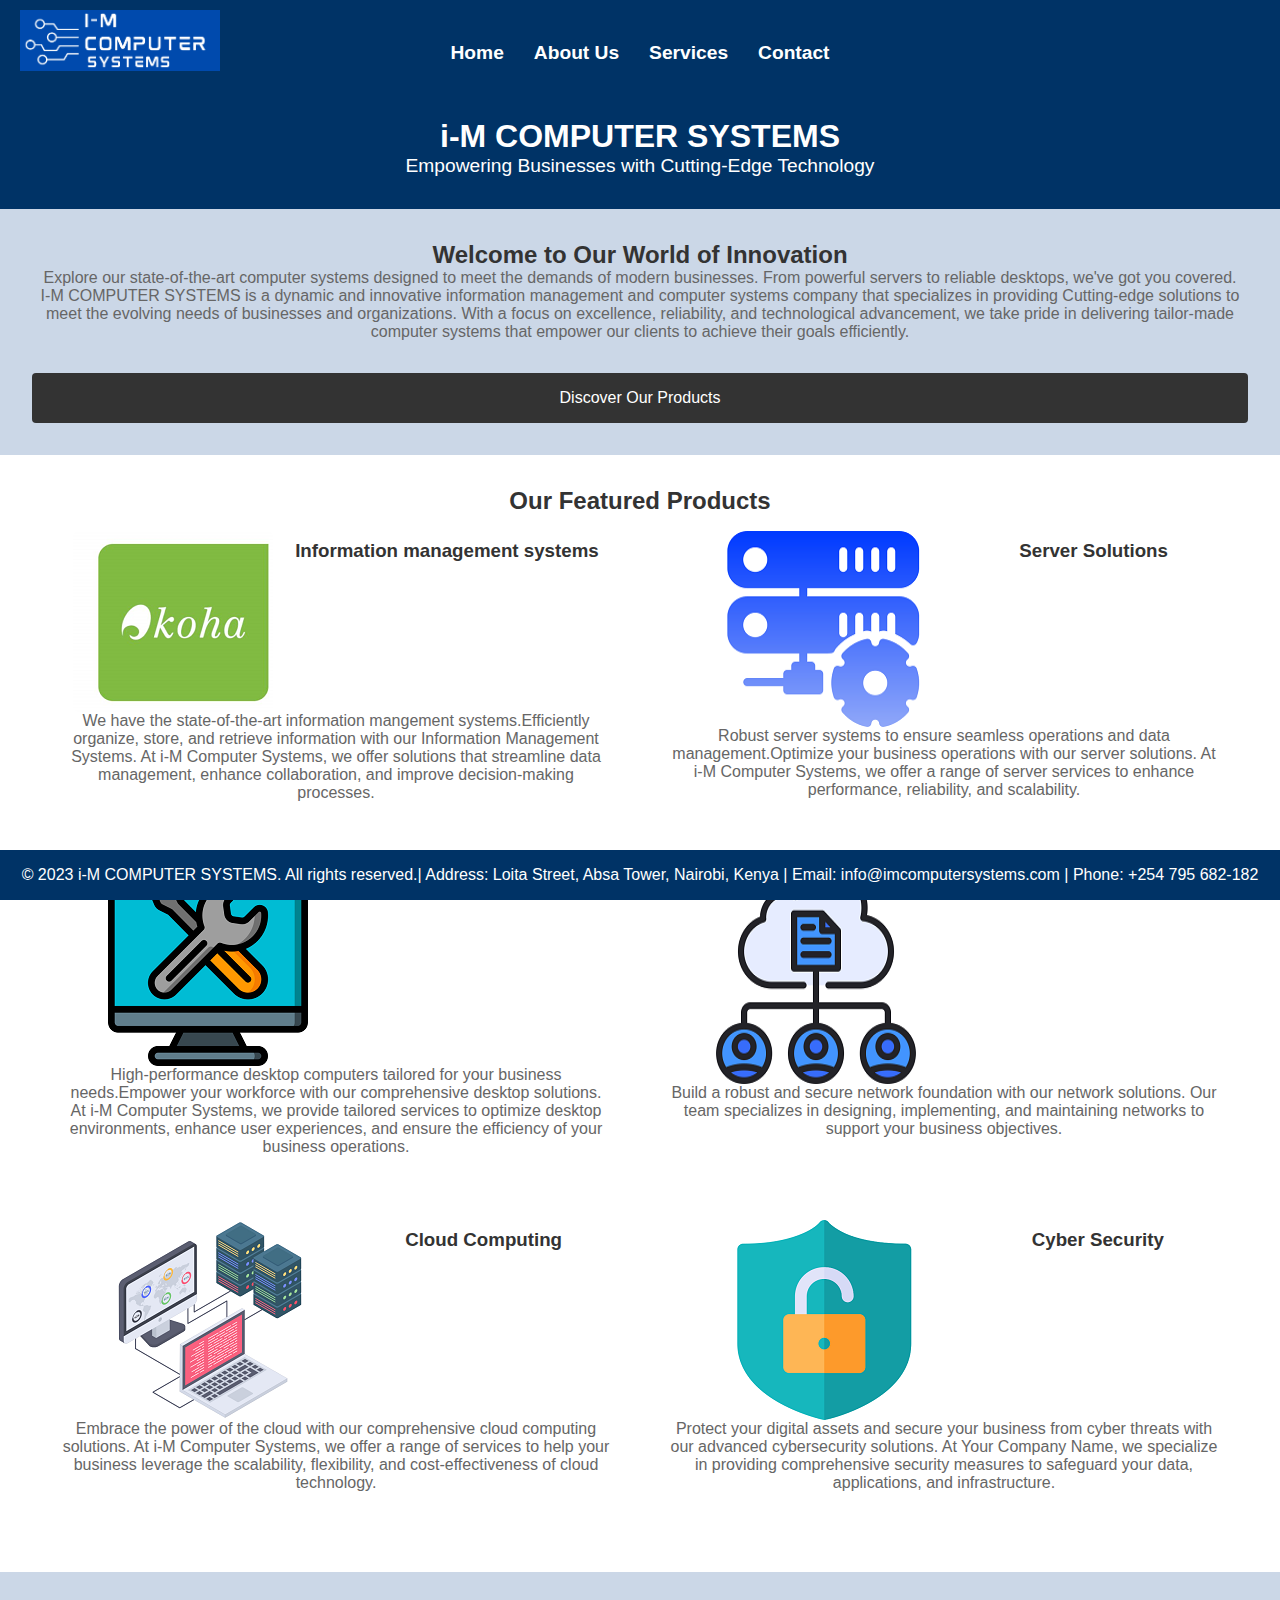
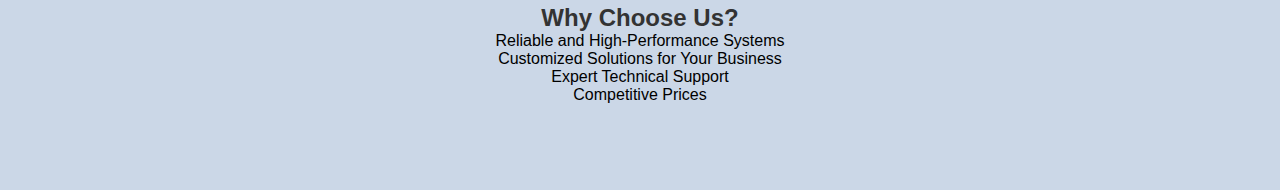
==== index.html @ 4128fa7a "Update index.html" ====
<!DOCTYPE html>
<html lang="en">
<head>
    <meta charset="UTF-8">
    <meta name="viewport" content="width=device-width, initial-scale=1.0">
    <title>i-M COMPUTER SYSTEMS</title>
    <link rel="stylesheet" href="style.css">
    <link rel="stylesheet" href="https://cdnjs.cloudflare.com/ajax/libs/font-awesome/6.5.1/css/all.min.css" integrity="sha512-DTOQO9RWCH3ppGqcWaEA1BIZOC6xxalwEsw9c2QQeAIftl+Vegovlnee1c9QX4TctnWMn13TZye+giMm8e2LwA==" crossorigin="anonymous" referrerpolicy="no-referrer" />

</head>
<body>
    <div class="container-fluid">
    <header>
        <div class="logo-container">
            <img src="images/I-M LOGOlg2.png" alt="Company Logo"> <!-- Replace 'your-logo.png' with the actual file path or URL of your logo -->
        </div>
        <div class="social-icons">
            <a href="https://www.facebook.com/yourcompany" target="_blank"><i class="fab fa-facebook"></i></a>
            <a href="https://twitter.com/yourcompany" target="_blank"><i class="fab fa-twitter"></i></a>
            <a href="https://www.youtube.com/channel/UCGdATVRwo3jR6T479BWoFDA" target="_blank"><i class="fab fa-youtube"></i></a>
            <a href="https://t.me/yourcompany" target="_blank"><i class="fab fa-telegram"></i></a>
        </div>
        <nav>
            <ul class="navigation">
                <li><a href="home.html">Home</a></li>
                <li><a href="about.html">About Us</a></li>
                <li><a href="services.html">Services</a></li>
                <li><a href="contact.html">Contact</a></li>
            </ul>
        </nav>
        <br>
        <br>
        <br>

        <h1>i-M COMPUTER SYSTEMS</h1>
        <p>Empowering Businesses with Cutting-Edge Technology</p>
        
    </header>
   
    

    <section>
        <h2>Welcome to Our World of Innovation</h2>
        <p>Explore our state-of-the-art computer systems designed to meet the demands of modern businesses. From powerful servers to reliable desktops, we've got you covered.<br>I-M COMPUTER SYSTEMS is a dynamic and innovative information management and computer systems company that specializes in providing 
            Cutting-edge solutions to meet the evolving needs of businesses and organizations. With a focus on excellence, reliability, and technological advancement, we take pride in delivering tailor-made computer systems that empower our clients to achieve their goals efficiently.
            </p>
        <button onclick="location.href='#products'">Discover Our Products</button>
    </section>

    <section id="products">
        <h2>Our Featured Products</h2>
        <div>
            <!-- Add your product images and descriptions here -->
            <div>
                <img src="images/ims1.png" alt="Server Rack">
                <h3>Information management systems</h3>
                <p>We have the state-of-the-art information mangement systems.Efficiently organize, store, and retrieve information with our Information Management Systems. At i-M Computer Systems, we offer solutions that streamline data management, enhance collaboration, and improve decision-making processes.</p>
            </div>
            <div>
                <img src="images/server1.png" alt="Server Rack">
                <h3>Server Solutions</h3>
                <p>Robust server systems to ensure seamless operations and data management.Optimize your business operations with our server solutions. At i-M Computer Systems, we offer a range of server services to enhance performance, reliability, and scalability.</p>
            </div>
            <div>
                <img src="images/desktop1.png" alt="Desktop Computer">
                <h3>Desktop Solutions</h3>
                <p>High-performance desktop computers tailored for your business needs.Empower your workforce with our comprehensive desktop solutions. At i-M Computer Systems, we provide tailored services to optimize desktop environments, enhance user experiences, and ensure the efficiency of your business operations.</p>
            </div>
            <div>
                <img src="images/network1.png" alt="Desktop Computer">
                <h3>Network Solutions</h3>
                <p>Build a robust and secure network foundation with our network solutions. Our team specializes in designing, implementing, and maintaining networks to support your business objectives.</p>
            </div>
            <div>
                <img src="images/cloud-computing1.png" alt="Server Rack">
                <h3>Cloud Computing</h3>
                <p>Embrace the power of the cloud with our comprehensive cloud computing solutions. At i-M Computer Systems, we offer a range of services to help your business leverage the scalability, flexibility, and cost-effectiveness of cloud technology.</p>
            </div>
           
            <div>
                <img src="images/cyber1.png" alt="Server Rack">
                <h3>Cyber Security</h3>
                <p>Protect your digital assets and secure your business from cyber threats with our advanced cybersecurity solutions. At Your Company Name, we specialize in providing comprehensive security measures to safeguard your data, applications, and infrastructure.</p>
            </div>
            
        </div>
    </section>

    <section>
        <h2>Why Choose Us?</h2>
        <ul>
            <li>Reliable and High-Performance Systems</li>
            <li>Customized Solutions for Your Business</li>
            <li>Expert Technical Support</li>
            <li>Competitive Prices</li>
        </ul>
    </section>
    
    <br>
    <br>
    <br>
     

    <footer>
        <footer>
            <p>&copy; 2023 i-M COMPUTER SYSTEMS. All rights reserved.|
                <i class="fas fa-map-marker-alt"></i> Address: Loita Street, Absa Tower, Nairobi, Kenya |
                <i class="fas fa-envelope"></i> Email: info@imcomputersystems.com |
                <i class="fas fa-phone"></i> Phone: +254 795 682-182 
                
            </p>
        </footer>
        
    </footer>
</div>
</body>
</html>
---- style.css ----
/* Reset some default styles */
body, h1, h2, h3, p, ul {
    margin: 0;
    padding: 0;
}

/* Apply a box-sizing border-box model to all elements */
*, *:before, *:after {
    box-sizing: border-box;
}

body {
    font-family: Arial, sans-serif;
    margin: 0;
    padding: 0;
    background-color: #cbd7e7;
}
#request-form {
    max-width: 600px;
    margin: 20px auto;
    padding: 20px;
    background-color: #f4f4f4;
    border-radius: 8px;
    box-shadow: 0 0 10px rgba(0, 0, 0, 0.1);
}

#request-form h2 {
    color: #333;
}

#request-form p {
    color: #666;
}

/* Style form labels and input fields */
label {
    display: block;
    margin-bottom: 8px;
    color: #333;
}

input,
select,
textarea {
    width: 100%;
    padding: 10px;
    margin-bottom: 16px;
    border: 1px solid #ccc;
    border-radius: 4px;
    box-sizing: border-box;
}

/* Style the submit button */
button {
    background-color: #007bff;
    color: #fff;
    padding: 10px 20px;
    border: none;
    border-radius: 4px;
    cursor: pointer;
}

button:hover {
    background-color: #0056b3;
}

/* Responsive styles for smaller screens */

    #request-form {
        padding: 10px;
    }

    button {
        width: 100%;
    }

header {
    background-color: #003366;
    color: #fff;
    text-align: center;
    padding: 2em 0; /* Adjust the padding as needed */
    color: #fff;
    text-align: center;
   
    
    
}
.logo-container {
    position: absolute;
    top: 10px;
    left: 20px;
}

.logo-container img {
    max-width: 200px; /* Adjust the maximum width of the logo as needed */
    height: auto;
}
nav {
    margin-top: 10px;
}

.navigation {
    list-style-type: none;
    padding: 0;
    display: flex;
    justify-content: center;
}

.navigation li {
    margin: 0 15px;
}

.navigation a {
    text-decoration: none;
    color: #fff;
    font-weight: bold;
    font-size: 1.2em;
}

.navigation a:hover {
    border-bottom: 2px solid #e7e1e1; /* Add an underline effect on hover */
}
.social-icons {
    position: absolute;
    top: 10px;
    right: 20px;
}

.social-icons a {
    color: #fff;
    margin: 0 10px;
    text-decoration: none;
    font-size: 20px;
}

.social-icons a:hover {
    color: #db1d36; /* Change the color on hover */
}

header h1 {
    margin: 0;
}

header p {
    margin: 0;
    font-size: 1.2em;
}

section {
    padding: 2em;
    text-align: center;
}

section h2 {
    color: #333;
}

section p {
    color: #666;
    margin-bottom: 2em;
}

button {
    background-color: #333;
    color: #fff;
    padding: 1em 2em;
    border: none;
    cursor: pointer;
    font-size: 1em;
}

button:hover {
    background-color: #555;
}

#products {
    background-color: #fff;
}

#products h2 {
    color: #333;
}

#products div {
    display: flex;
    justify-content: space-around;
    flex-wrap: wrap;
}

#products div > div {
    width: 45%;
    margin: 1em;
}

#products img {
    max-width: 100%;
    height: auto;
    border-radius: 8px;
}

#products h3 {
    color: #333;
    margin-top: 0.5em;
}

ul {
    list-style-type: none;
    padding: 0;
}

footer {
    background-color: #003366;
    color: #fff;
    text-align: center;
    padding: 1em 0;
    position: fixed;
    bottom: 0;
    width: 100%;
}

footer p {
    margin: 0;
}
.logo-container {
    left: 10px;
}

.social-icons {
    right: 10px;
}
.logo-container {
    left: 20px;
}

.social-icons {
    right: 20px;
}
footer a {
    color: #fff;
    margin: 0 10px;
    text-decoration: none;
    font-size: 20px;
}

footer a:hover {
    color: #ffd700; /* Change the color on hover */
}
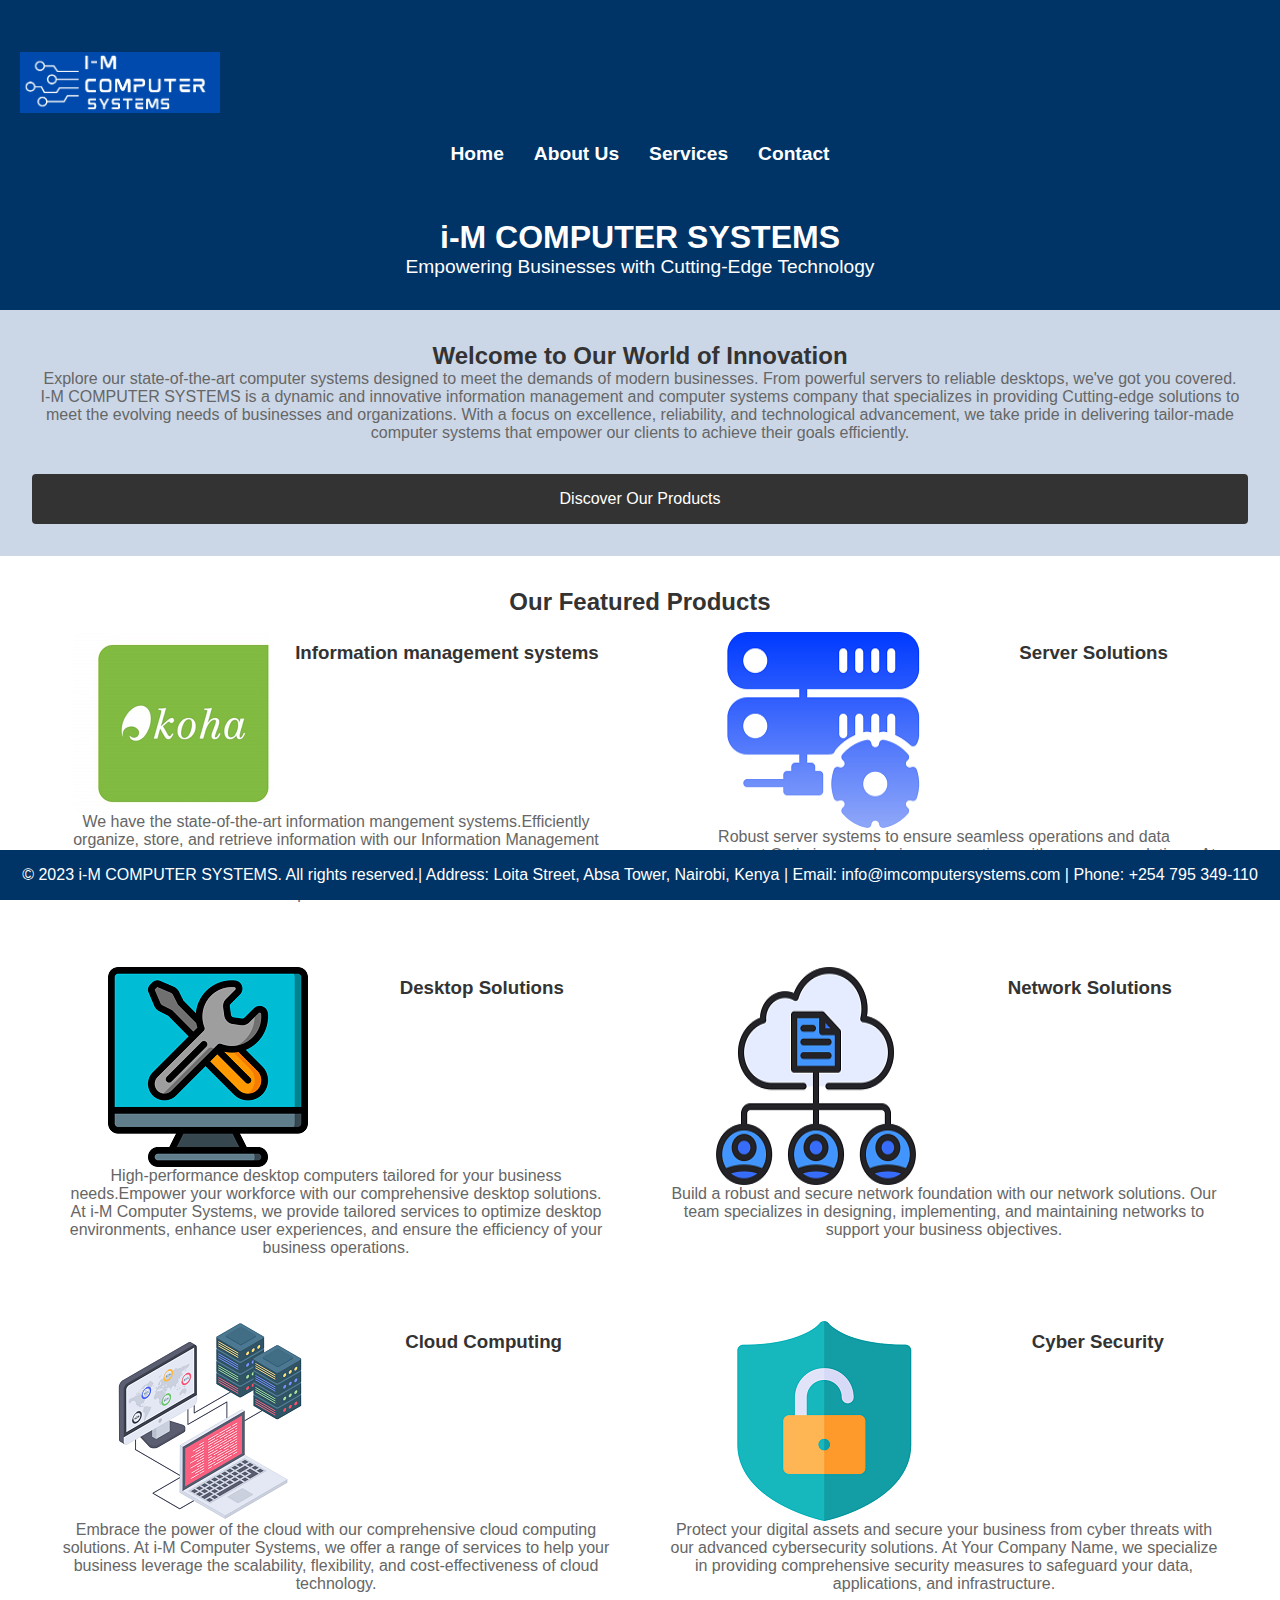
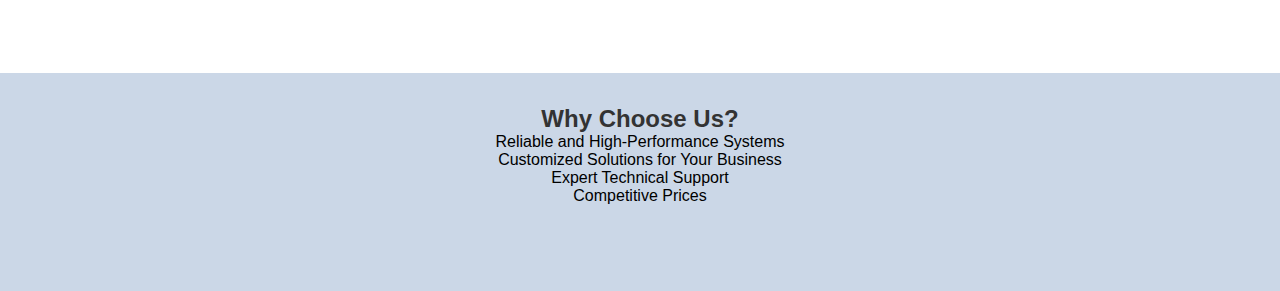
==== commit 2e2ffbeb: "Update index.html" ====
--- a/index.html
+++ b/index.html
@@ -106,7 +106,7 @@
             <p>&copy; 2023 i-M COMPUTER SYSTEMS. All rights reserved.|
                 <i class="fas fa-map-marker-alt"></i> Address: Loita Street, Absa Tower, Nairobi, Kenya |
                 <i class="fas fa-envelope"></i> Email: info@imcomputersystems.com |
-                <i class="fas fa-phone"></i> Phone: +254 795 682-182 
+                <i class="fas fa-phone"></i> Phone: +254 795 349-110 
                 
             </p>
         </footer>
--- a/style.css
+++ b/style.css
@@ -86,9 +86,14 @@
     
 }
 .logo-container {
-    position: absolute;
+    display: flex;
     top: 10px;
     left: 20px;
+    justify-content: space-between;
+    align-items: center;
+    padding: 20px;
+    
+    
 }
 
 .logo-container img {
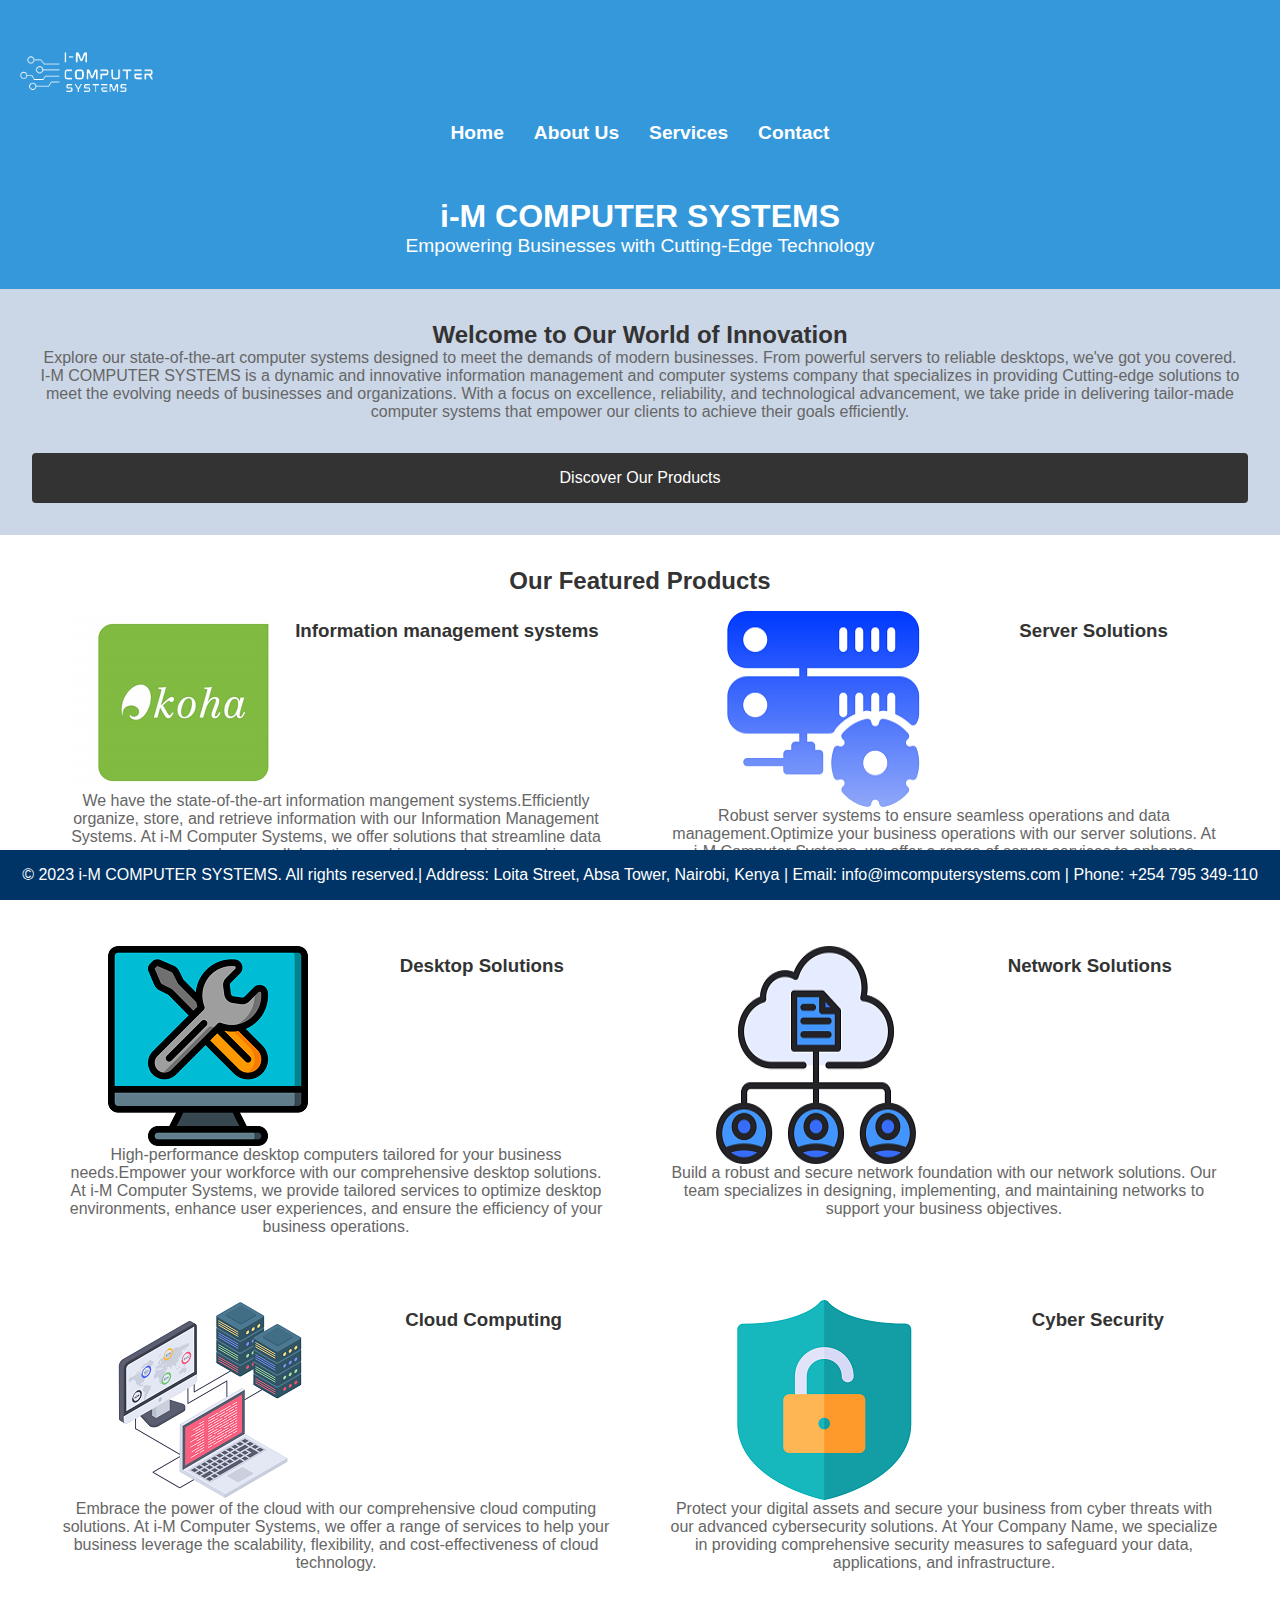
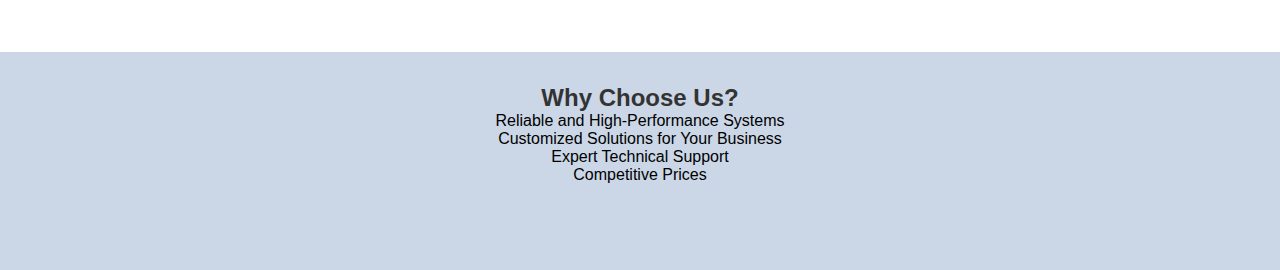
==== commit 0c09a4b2: "Update index.html" ====
--- a/index.html
+++ b/index.html
@@ -12,10 +12,10 @@
     <div class="container-fluid">
     <header>
         <div class="logo-container">
-            <img src="images/I-M LOGOlg2.png" alt="Company Logo"> <!-- Replace 'your-logo.png' with the actual file path or URL of your logo -->
+            <img src="images/Logo -white.png" alt="Company Logo"> <!-- Replace 'your-logo.png' with the actual file path or URL of your logo -->
         </div>
         <div class="social-icons">
-            <a href="https://www.facebook.com/yourcompany" target="_blank"><i class="fab fa-facebook"></i></a>
+            <a href="https://www.facebook.com/shorturl.at/GinIV" target="_blank"><i class="fab fa-facebook"></i></a>
             <a href="https://twitter.com/yourcompany" target="_blank"><i class="fab fa-twitter"></i></a>
             <a href="https://www.youtube.com/channel/UCGdATVRwo3jR6T479BWoFDA" target="_blank"><i class="fab fa-youtube"></i></a>
             <a href="https://t.me/yourcompany" target="_blank"><i class="fab fa-telegram"></i></a>
--- a/style.css
+++ b/style.css
@@ -75,7 +75,7 @@
     }
 
 header {
-    background-color: #003366;
+    background-color: #3498db;
     color: #fff;
     text-align: center;
     padding: 2em 0; /* Adjust the padding as needed */
@@ -87,7 +87,7 @@
 }
 .logo-container {
     display: flex;
-    top: 10px;
+    top: 80px;
     left: 20px;
     justify-content: space-between;
     align-items: center;
@@ -98,7 +98,7 @@
 
 .logo-container img {
     max-width: 200px; /* Adjust the maximum width of the logo as needed */
-    height: auto;
+    height: 40px;
 }
 nav {
     margin-top: 10px;
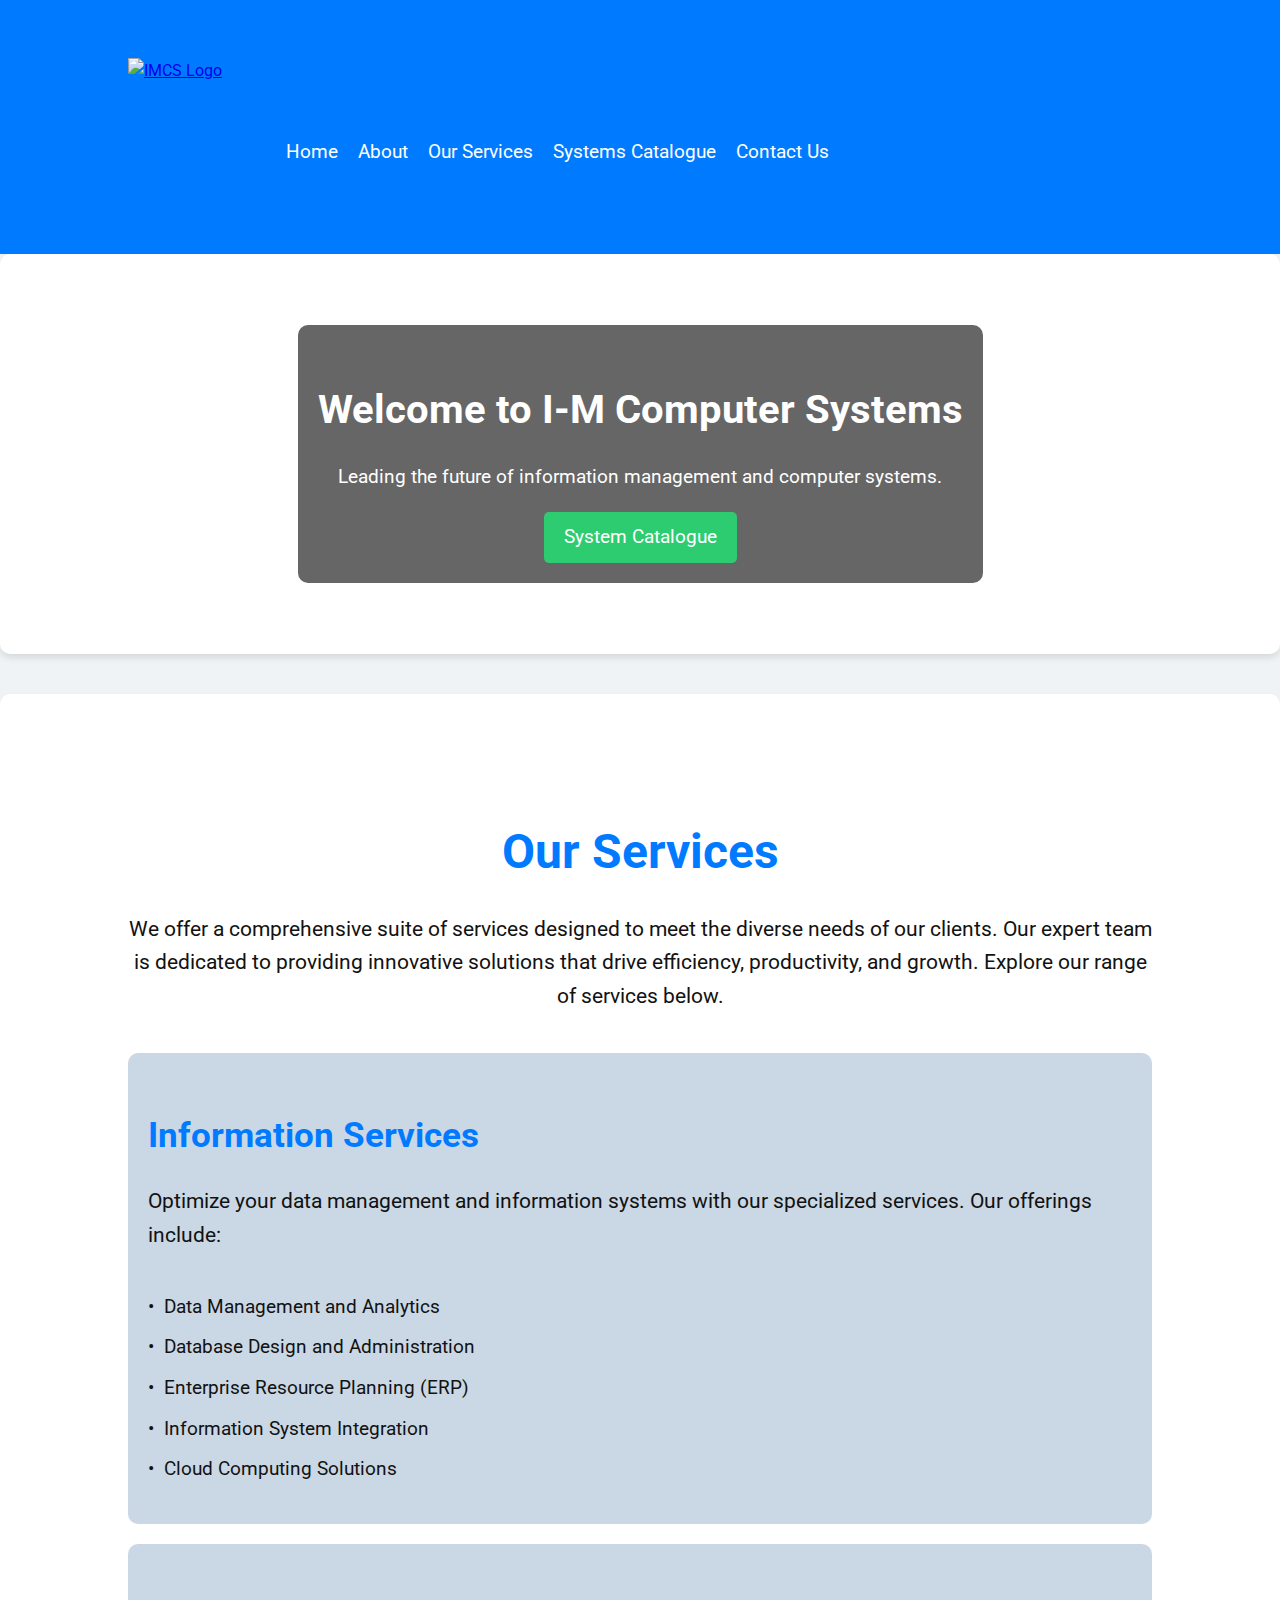
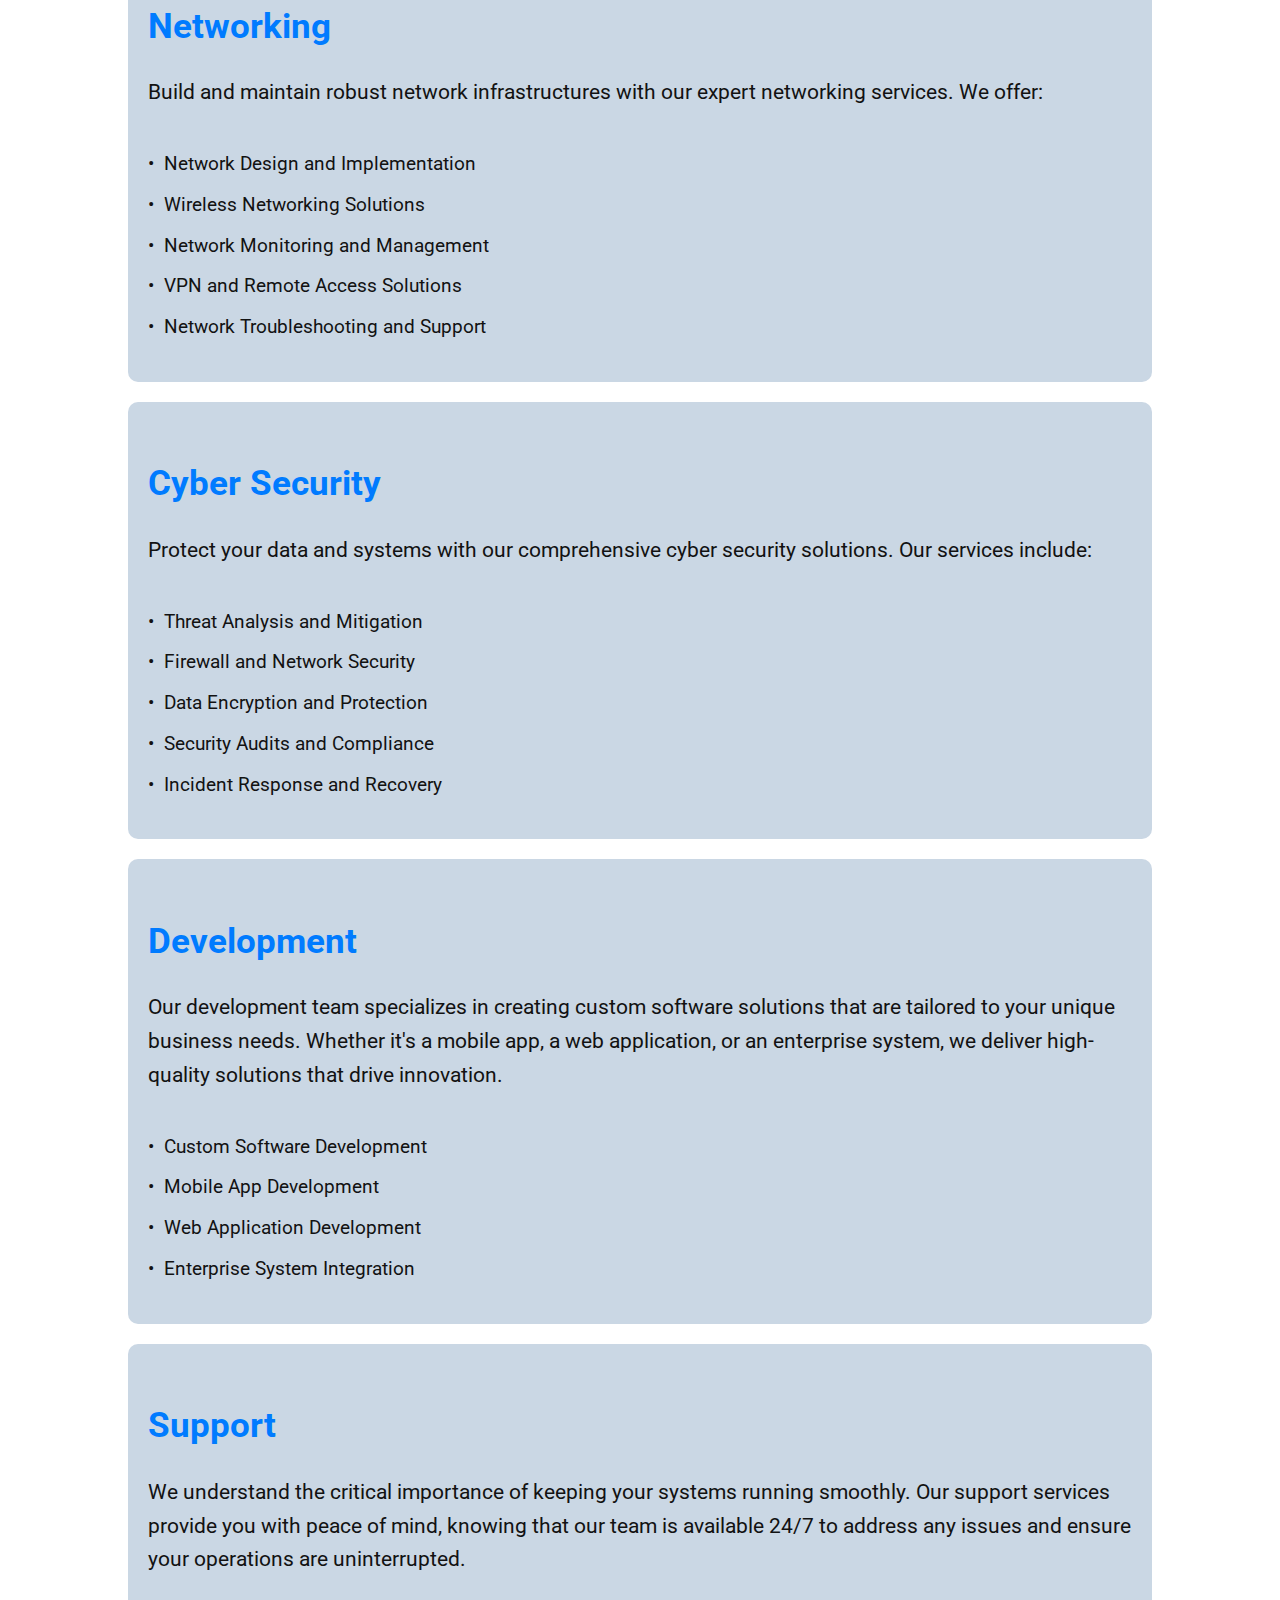
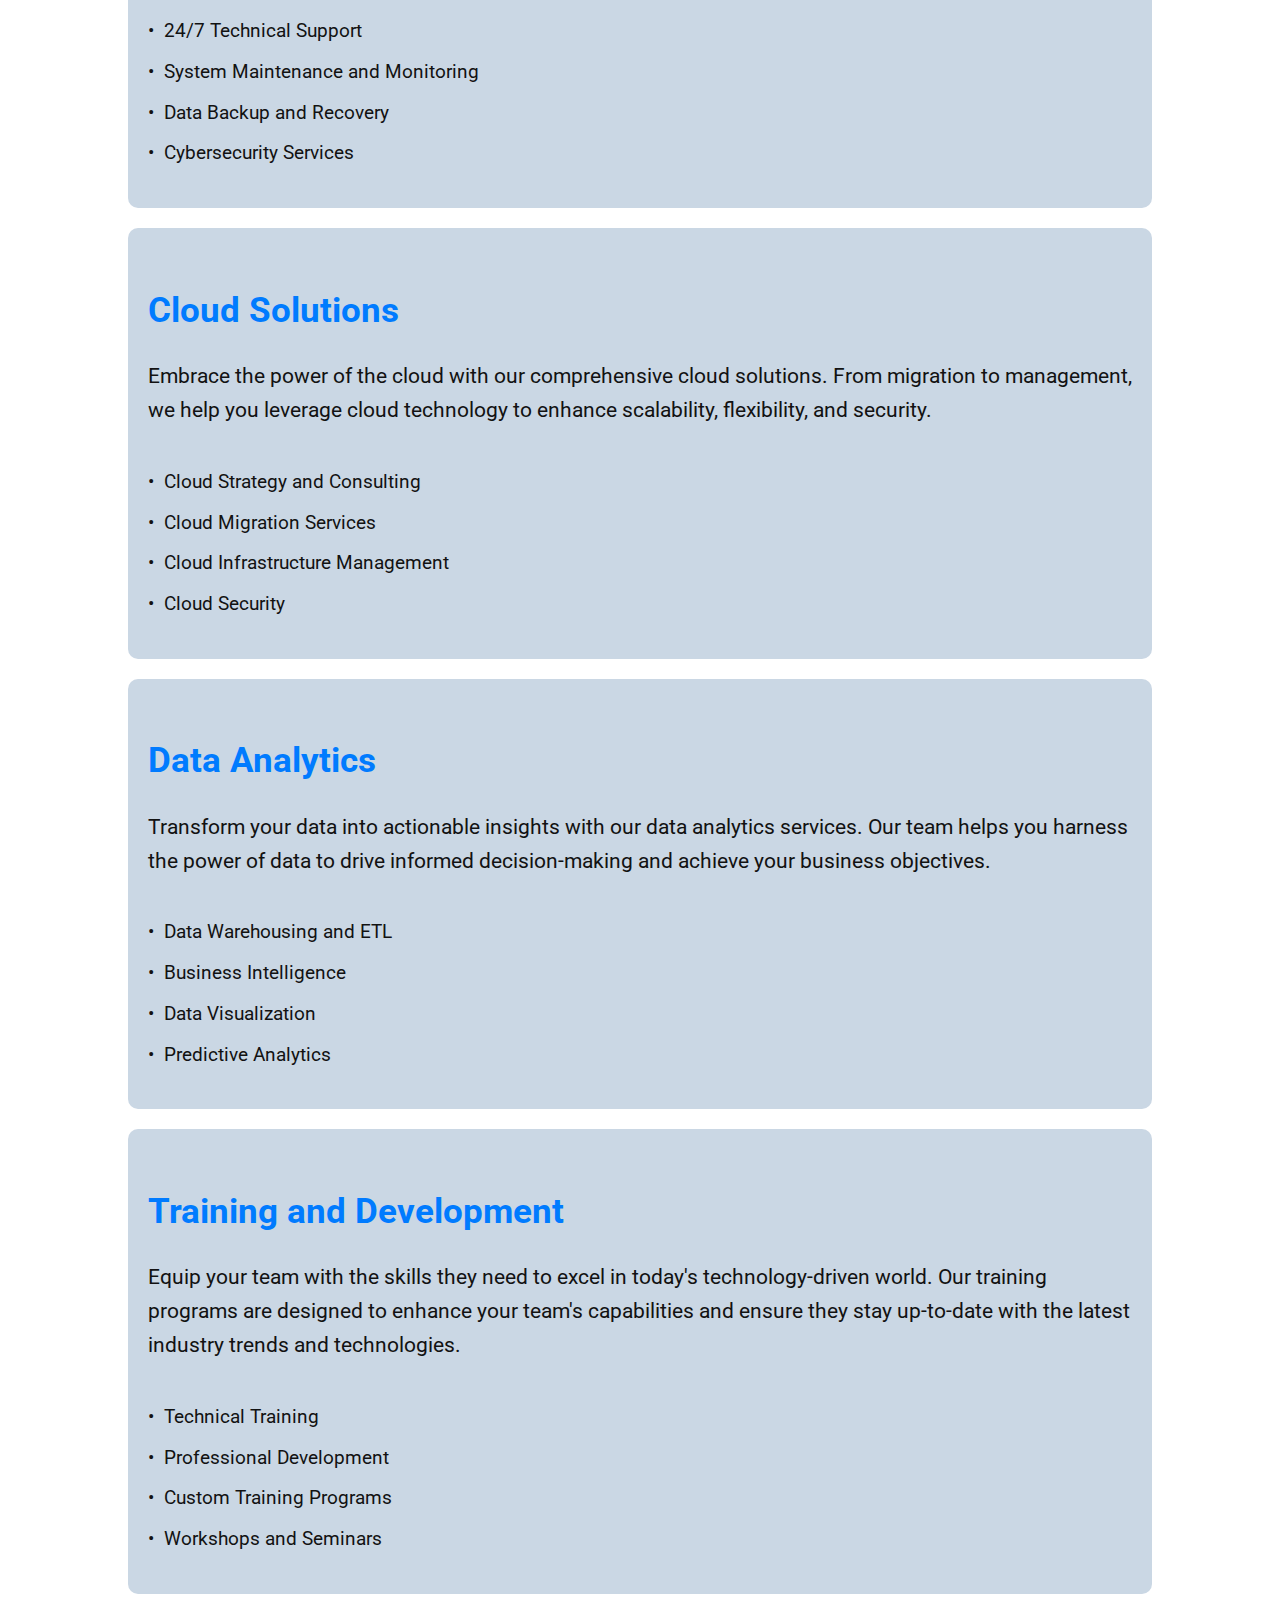
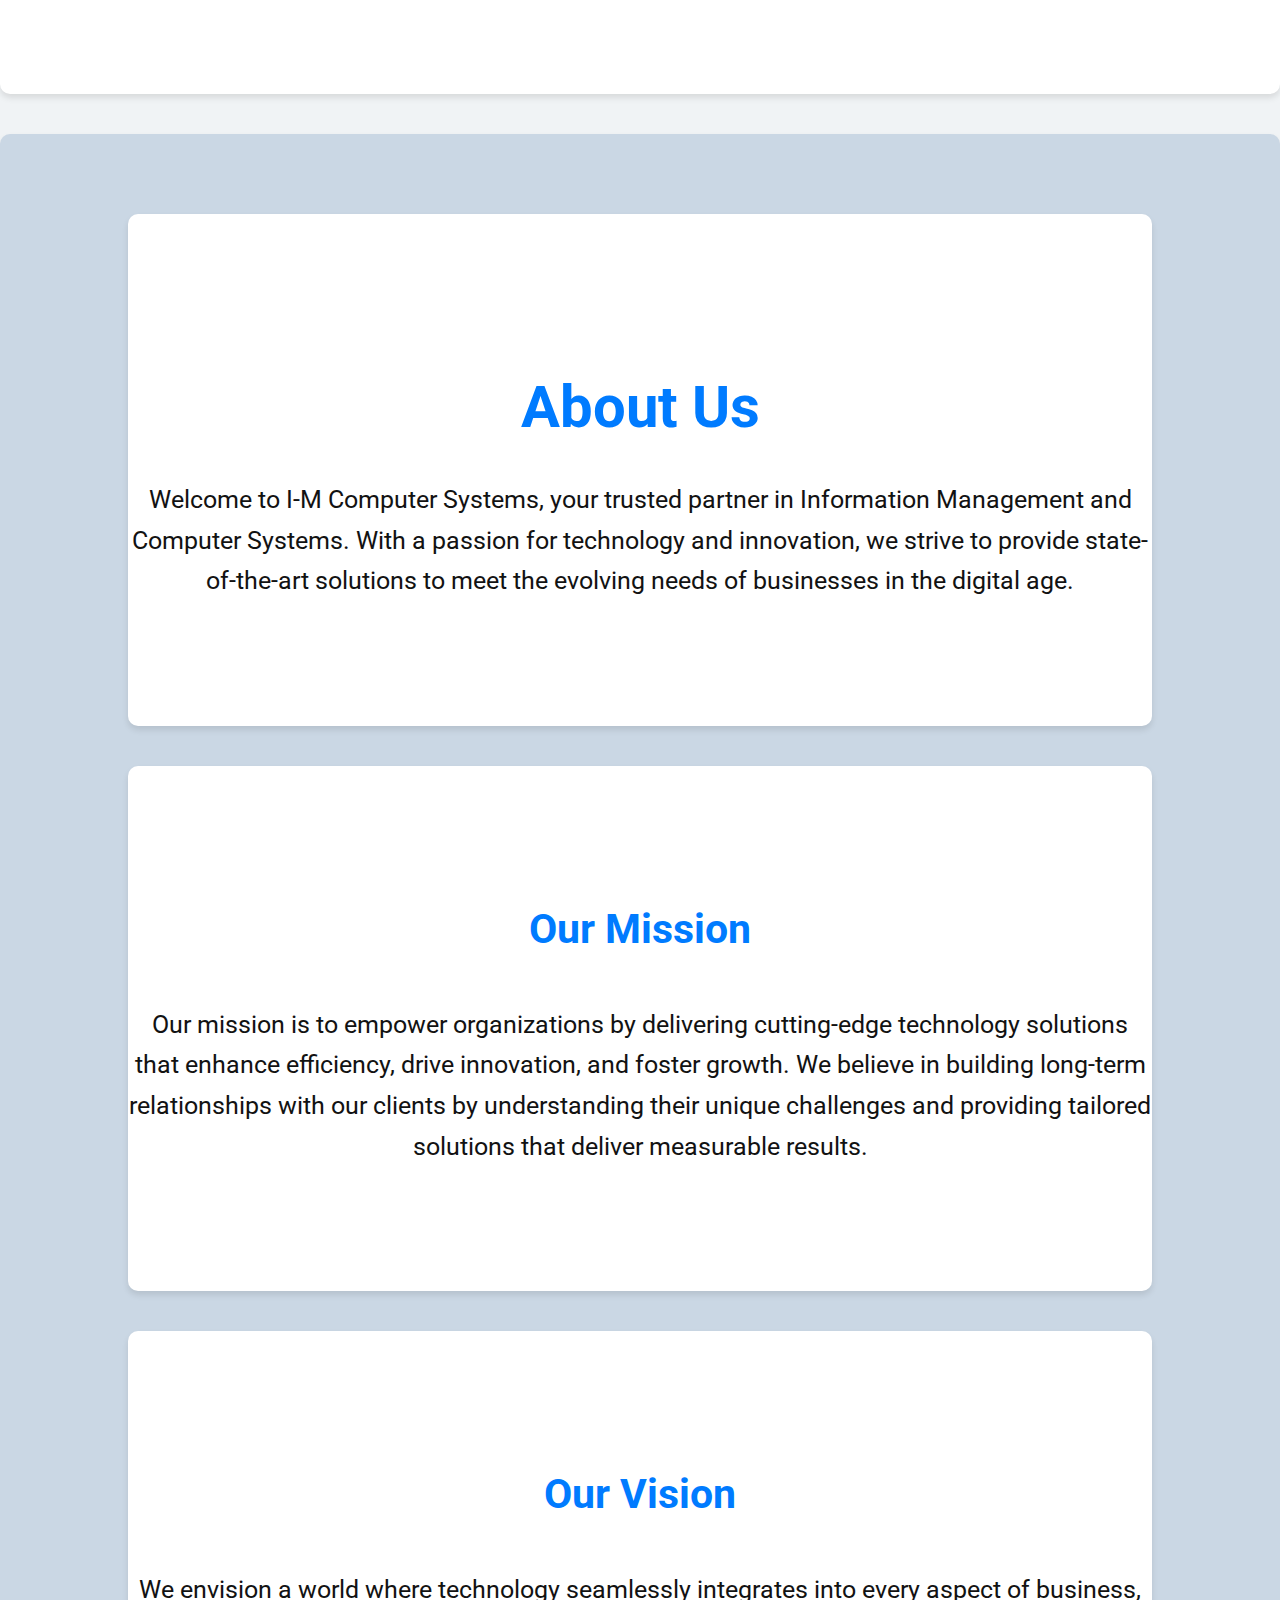
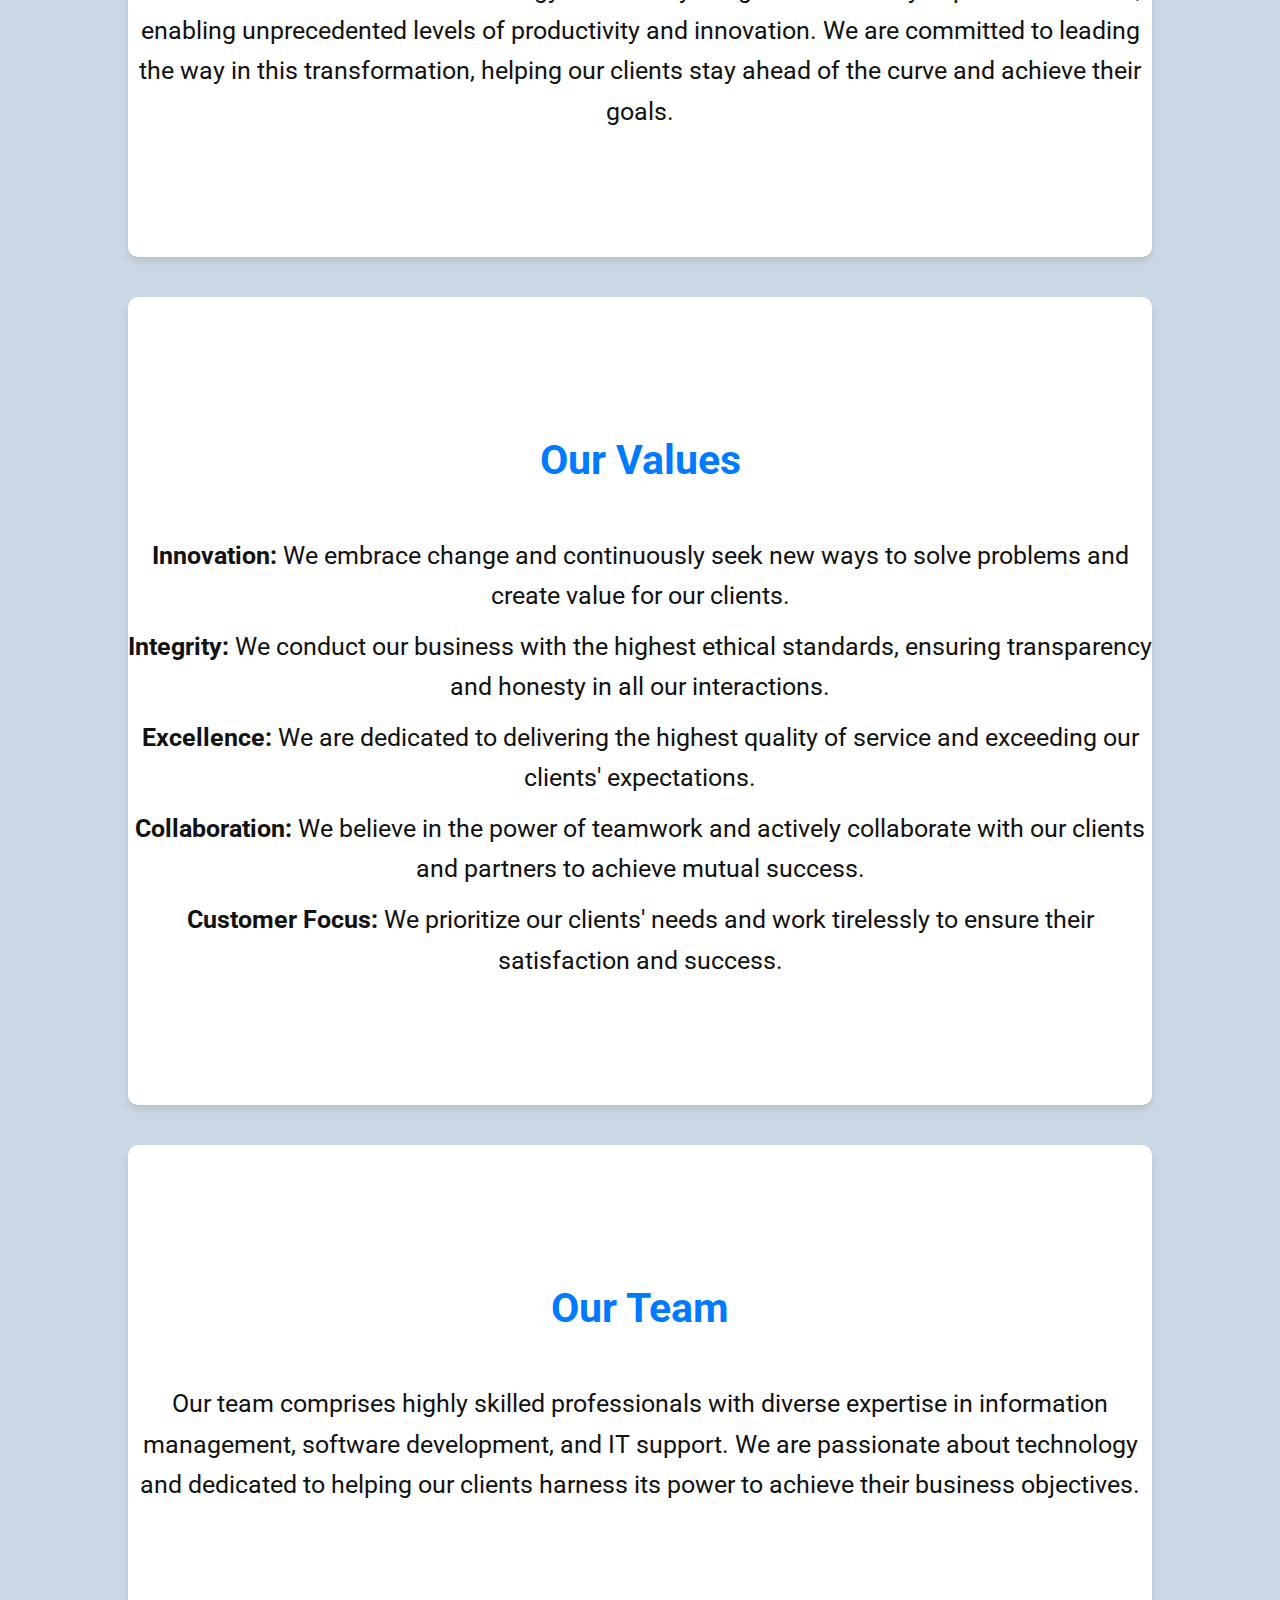
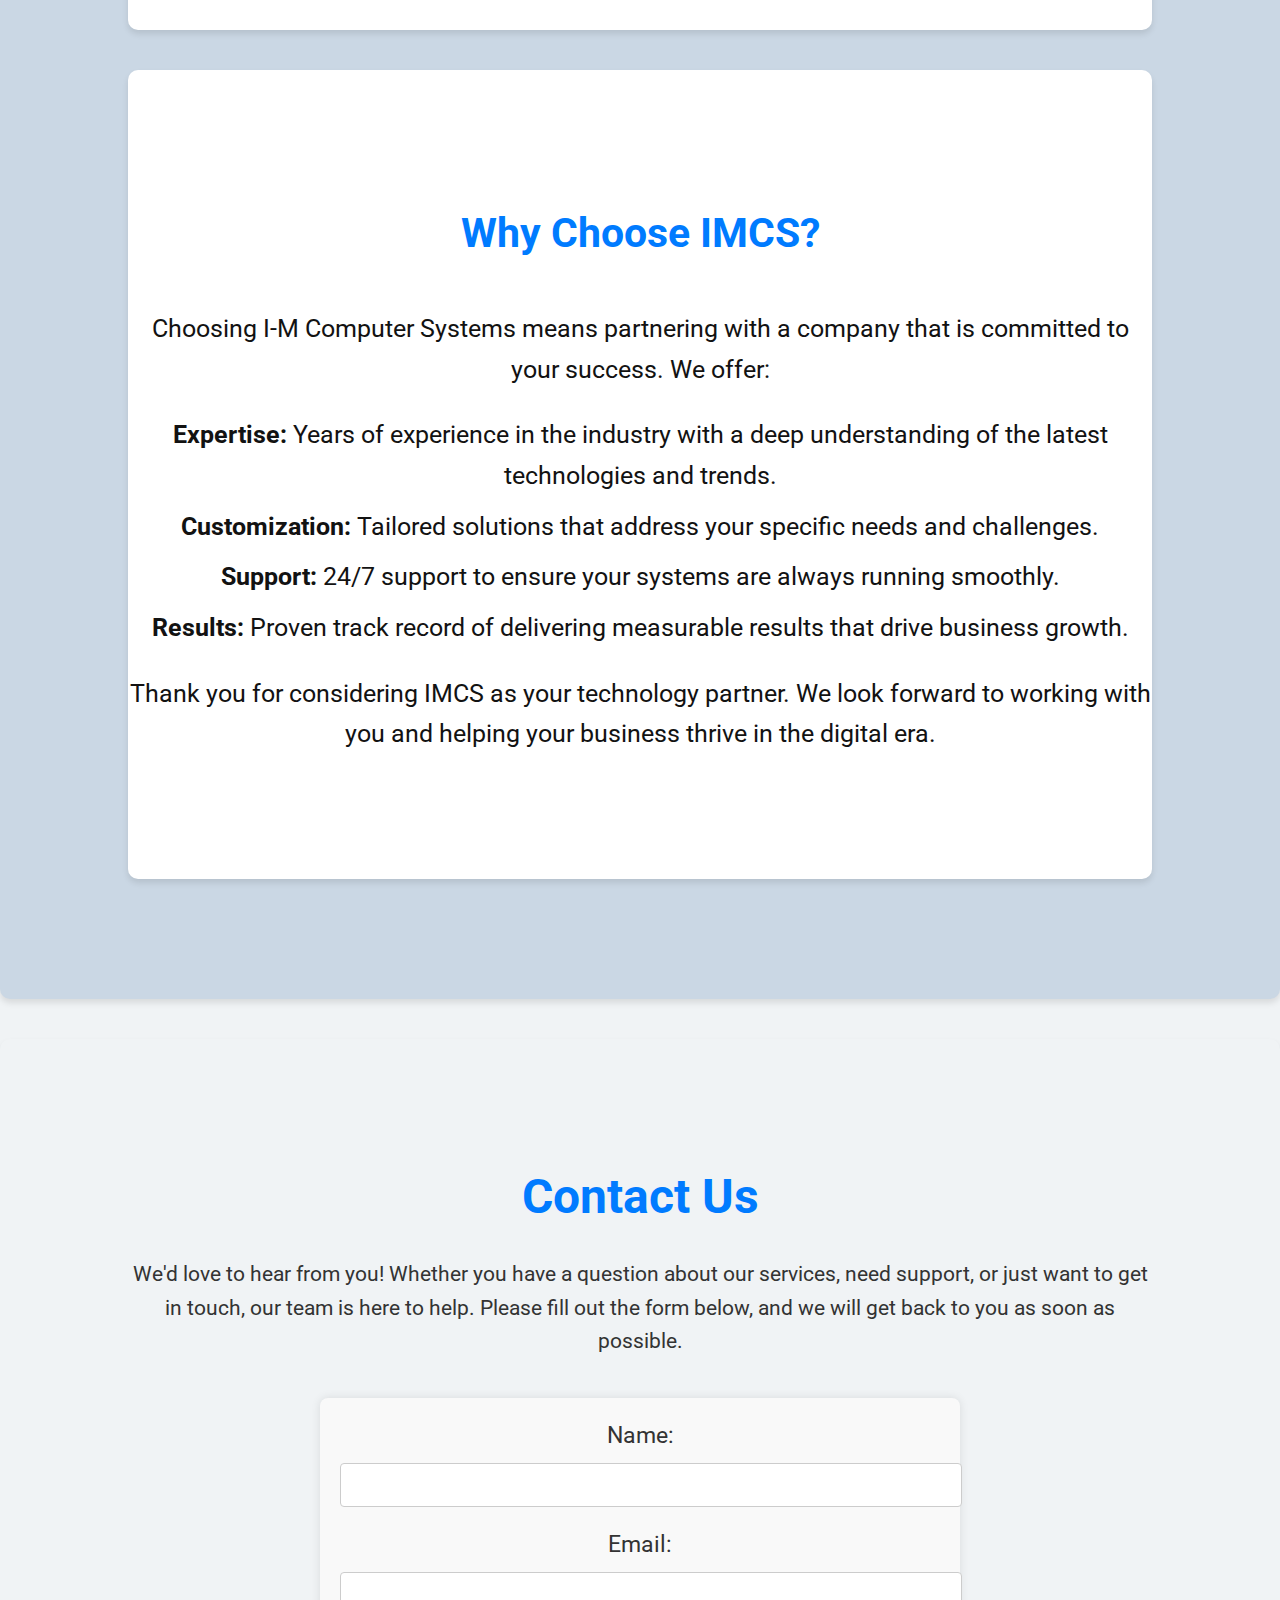
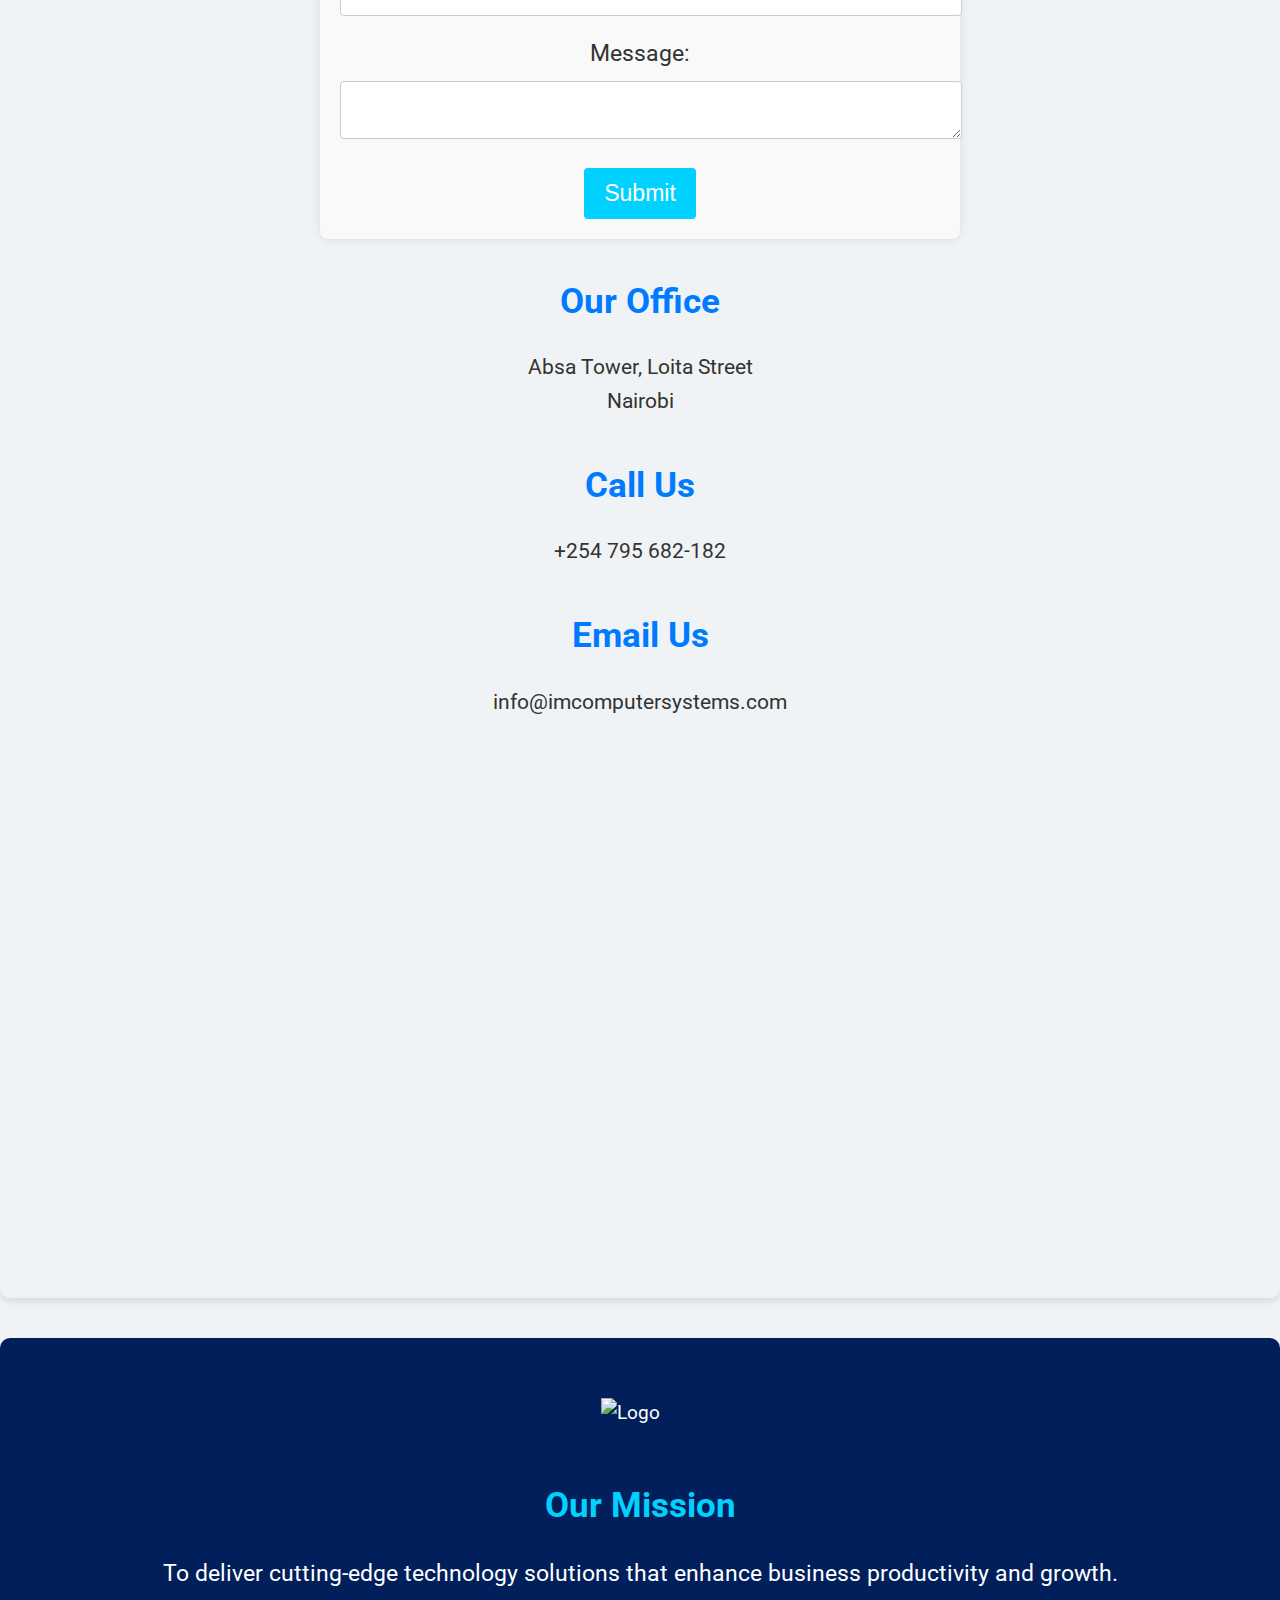
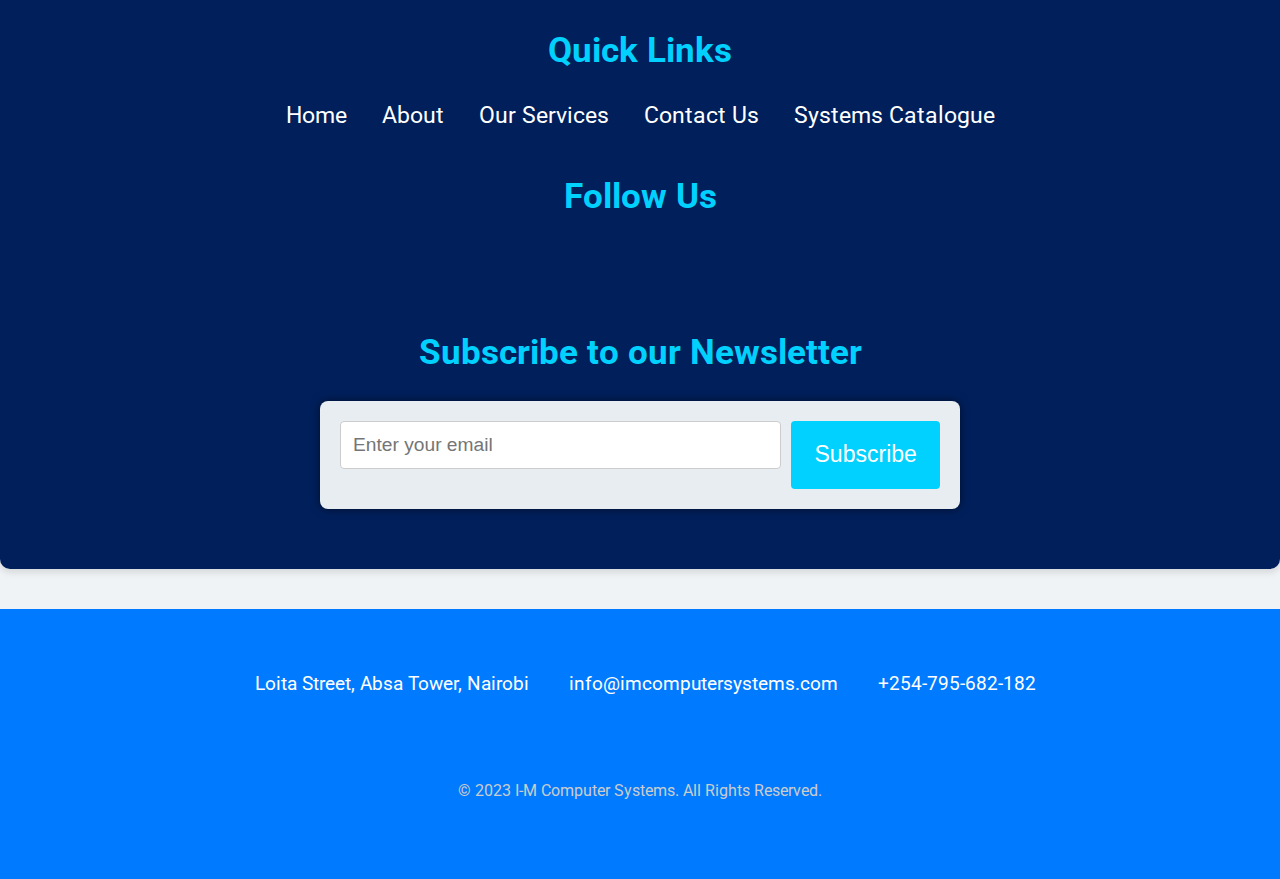
==== commit c712fffd: "Add files via upload" ====
--- a/index.html
+++ b/index.html
@@ -3,115 +3,308 @@
 <head>
     <meta charset="UTF-8">
     <meta name="viewport" content="width=device-width, initial-scale=1.0">
-    <title>i-M COMPUTER SYSTEMS</title>
-    <link rel="stylesheet" href="style.css">
+    <title>IMCS</title>
+    <link rel="stylesheet" href="styles.css">
     <link rel="stylesheet" href="https://cdnjs.cloudflare.com/ajax/libs/font-awesome/6.5.1/css/all.min.css" integrity="sha512-DTOQO9RWCH3ppGqcWaEA1BIZOC6xxalwEsw9c2QQeAIftl+Vegovlnee1c9QX4TctnWMn13TZye+giMm8e2LwA==" crossorigin="anonymous" referrerpolicy="no-referrer" />
-
+     
 </head>
 <body>
-    <div class="container-fluid">
     <header>
-        <div class="logo-container">
-            <img src="images/Logo -white.png" alt="Company Logo"> <!-- Replace 'your-logo.png' with the actual file path or URL of your logo -->
-        </div>
-        <div class="social-icons">
-            <a href="https://www.facebook.com/shorturl.at/GinIV" target="_blank"><i class="fab fa-facebook"></i></a>
-            <a href="https://twitter.com/yourcompany" target="_blank"><i class="fab fa-twitter"></i></a>
+        <div class="container">
+            <a href="index.html"><img src="images/Logo -white.png" alt="IMCS Logo" class="logo"></a>
+            <h1></h1>
+             <!-- Navigation Bar -->
+<nav id="navbar">
+    <div class="container">
+        <div class="menu-icon" id="menu-icon">
+            <i class="fas fa-bars"></i>
+        </div>
+        <ul class="nav-links" id="nav-links">
+            <li><a href="index.html">Home</a></li>
+            <li><a href="about.html">About</a></li>
+            <li><a href="services.html">Our Services</a></li>
+            <li><a href="systems-catalogue.html">Systems Catalogue</a></li>
+            <li><a href="contact.html">Contact Us</a></li>
+        </ul>
+    </div>
+</nav>
+            <div class="social-icons">
+                <a href="https://web.facebook.com/profile.php?id=61564353944755" target="_blank"><i class="fab fa-facebook-f"></i></a>
+                <a href="https://x.com/imcs369?t=oUAOIzFQhyLO3jU0UThLgg&s=09" target="_blank"><i class="fab fa-twitter"></i></a>
+                <a href="https://www.youtube.com/channel/UCGdATVRwo3jR6T479BWoFDA" target="_blank"><i class="fab fa-youtube"></i></a>
+                <a href="https://www.instagram.com/imcomputersystem?utm_source=qr&igsh=NTY2N20xdzA4OGE1" target="_blank"><i class="fab fa-instagram"></i></a>
+            </div>
+        </div>
+    </header>
+    <section class="hero">
+        <div class="hero-content">
+            <h2>Welcome to I-M Computer Systems</h2>
+            <p>Leading the future of information management and computer systems.</p>  
+            <a href="systems-catalogue.html" class="btn">System Catalogue</a>
+        </div>
+    </section>
+   
+
+    <section id="services">
+        <div class="container">
+            <h2>Our Services</h2>
+            <p>
+                We offer a comprehensive suite of services designed to meet the diverse needs of our clients. Our expert team is dedicated to providing innovative solutions that drive efficiency, productivity, and growth. Explore our range of services below.
+            </p>
+
+            <div class="service-card">
+                <h3>Information Services</h3>
+                <p>Optimize your data management and information systems with our specialized services. Our offerings include:</p>
+                <ul>
+                    <li>Data Management and Analytics</li>
+                    <li>Database Design and Administration</li>
+                    <li>Enterprise Resource Planning (ERP)</li>
+                    <li>Information System Integration</li>
+                    <li>Cloud Computing Solutions</li>
+                </ul>
+            </div>
+
+            <div class="service-card">
+                <h3>Networking</h3>
+                <p>Build and maintain robust network infrastructures with our expert networking services. We offer:</p>
+                <ul>
+                    <li>Network Design and Implementation</li>
+                    <li>Wireless Networking Solutions</li>
+                    <li>Network Monitoring and Management</li>
+                    <li>VPN and Remote Access Solutions</li>
+                    <li>Network Troubleshooting and Support</li>
+                </ul>
+            </div>
+
+           
+
+            <div class="service-card">
+                <h3>Cyber Security</h3>
+                <p>Protect your data and systems with our comprehensive cyber security solutions. Our services include:</p>
+                <ul>
+                    <li>Threat Analysis and Mitigation</li>
+                    <li>Firewall and Network Security</li>
+                    <li>Data Encryption and Protection</li>
+                    <li>Security Audits and Compliance</li>
+                    <li>Incident Response and Recovery</li>
+                </ul>
+            </div>
+
+            <div class="service-card">
+                <h3>Development</h3>
+                <p>
+                    Our development team specializes in creating custom software solutions that are tailored to your unique business needs. Whether it's a mobile app, a web application, or an enterprise system, we deliver high-quality solutions that drive innovation.
+                </p>
+                <ul>
+                    <li>Custom Software Development</li>
+                    <li>Mobile App Development</li>
+                    <li>Web Application Development</li>
+                    <li>Enterprise System Integration</li>
+                </ul>
+            </div>
+
+            <div class="service-card">
+                <h3>Support</h3>
+                <p>
+                    We understand the critical importance of keeping your systems running smoothly. Our support services provide you with peace of mind, knowing that our team is available 24/7 to address any issues and ensure your operations are uninterrupted.
+                </p>
+                <ul>
+                    <li>24/7 Technical Support</li>
+                    <li>System Maintenance and Monitoring</li>
+                    <li>Data Backup and Recovery</li>
+                    <li>Cybersecurity Services</li>
+                </ul>
+            </div>
+
+            <div class="service-card">
+                <h3>Cloud Solutions</h3>
+                <p>
+                    Embrace the power of the cloud with our comprehensive cloud solutions. From migration to management, we help you leverage cloud technology to enhance scalability, flexibility, and security.
+                </p>
+                <ul>
+                    <li>Cloud Strategy and Consulting</li>
+                    <li>Cloud Migration Services</li>
+                    <li>Cloud Infrastructure Management</li>
+                    <li>Cloud Security</li>
+                </ul>
+            </div>
+
+            <div class="service-card">
+                <h3>Data Analytics</h3>
+                <p>
+                    Transform your data into actionable insights with our data analytics services. Our team helps you harness the power of data to drive informed decision-making and achieve your business objectives.
+                </p>
+                <ul>
+                    <li>Data Warehousing and ETL</li>
+                    <li>Business Intelligence</li>
+                    <li>Data Visualization</li>
+                    <li>Predictive Analytics</li>
+                </ul>
+            </div>
+
+            <div class="service-card">
+                <h3>Training and Development</h3>
+                <p>
+                    Equip your team with the skills they need to excel in today's technology-driven world. Our training programs are designed to enhance your team's capabilities and ensure they stay up-to-date with the latest industry trends and technologies.
+                </p>
+                <ul>
+                    <li>Technical Training</li>
+                    <li>Professional Development</li>
+                    <li>Custom Training Programs</li>
+                    <li>Workshops and Seminars</li>
+                </ul>
+            </div>
+        </div>
+    </section>
+
+    <section id="about">
+        <div class="container">
+            <section class="section">
+            <h2>About Us</h2>
+            <p>
+                Welcome to I-M Computer Systems, your trusted partner in Information Management and Computer Systems. With a passion for technology and innovation, we strive to provide state-of-the-art solutions to meet the evolving needs of businesses in the digital age.
+            </p>
+        </section>
+        <section class="section">
+            <h3>Our Mission</h3>
+            <p>
+                Our mission is to empower organizations by delivering cutting-edge technology solutions that enhance efficiency, drive innovation, and foster growth. We believe in building long-term relationships with our clients by understanding their unique challenges and providing tailored solutions that deliver measurable results.
+            </p>
+            </section>
+            <section class="section">
+            <h3>Our Vision</h3>
+            <p>
+                We envision a world where technology seamlessly integrates into every aspect of business, enabling unprecedented levels of productivity and innovation. We are committed to leading the way in this transformation, helping our clients stay ahead of the curve and achieve their goals.
+            </p>
+        </section>
+            <section class="section">
+            <h3>Our Values</h3>
+            <ul>
+                <li><strong>Innovation:</strong> We embrace change and continuously seek new ways to solve problems and create value for our clients.</li>
+                <li><strong>Integrity:</strong> We conduct our business with the highest ethical standards, ensuring transparency and honesty in all our interactions.</li>
+                <li><strong>Excellence:</strong> We are dedicated to delivering the highest quality of service and exceeding our clients' expectations.</li>
+                <li><strong>Collaboration:</strong> We believe in the power of teamwork and actively collaborate with our clients and partners to achieve mutual success.</li>
+                <li><strong>Customer Focus:</strong> We prioritize our clients' needs and work tirelessly to ensure their satisfaction and success.</li>
+            </ul>
+        </section>
+
+            <section class="section">
+            <h3>Our Team</h3>
+            <p>
+                Our team comprises highly skilled professionals with diverse expertise in information management, software development, and IT support. We are passionate about technology and dedicated to helping our clients harness its power to achieve their business objectives.
+            </p>
+        </section>
+            <section class="section">
+            <h3>Why Choose IMCS?</h3>
+            <p>
+                Choosing I-M Computer Systems means partnering with a company that is committed to your success. We offer:
+            </p>
+            <ul>
+                <li><strong>Expertise:</strong> Years of experience in the industry with a deep understanding of the latest technologies and trends.</li>
+                <li><strong>Customization:</strong> Tailored solutions that address your specific needs and challenges.</li>
+                <li><strong>Support:</strong> 24/7 support to ensure your systems are always running smoothly.</li>
+                <li><strong>Results:</strong> Proven track record of delivering measurable results that drive business growth.</li>
+            </ul>
+            <p>
+                Thank you for considering IMCS as your technology partner. We look forward to working with you and helping your business thrive in the digital era.
+            </p>
+        </div>
+    </section>
+    </section>
+
+    <section id="contact">
+        <div class="container">
+            <h2>Contact Us</h2>
+            <p>
+                We'd love to hear from you! Whether you have a question about our services, need support, or just want to get in touch, our team is here to help. Please fill out the form below, and we will get back to you as soon as possible.
+            </p>
+            <form action="https://formspree.io/f/movalbja" method="POST">
+                <label for="name">Name:</label>
+                <input type="text" id="name" name="name" required><br>
+                <label for="email">Email:</label>
+                <input type="email" id="email" name="email" required><br>
+                <label for="message">Message:</label>
+                <textarea id="message" name="message" required></textarea><br>
+                <input type="submit" value="Submit">
+            </form>
+            <div class="contact-info">
+                <h3>Our Office</h3>
+                <p>Absa Tower, Loita Street<br>Nairobi</p>
+                <h3>Call Us</h3>
+                <p>+254 795 682-182</p>
+                <h3>Email Us</h3>
+                <p><a href="mailto:info@imcomputersystems.com">info@imcomputersystems.com</a></p>
+            </div>
+            <div class="map">
+                <!-- Embed a Google Map -->
+                <iframe 
+                src="https://www.google.com/maps/embed?pb=!1m18!1m12!1m3!1d3988.815759817683!2d36.81529657360594!3d-1.2844744356212914!2m3!1f0!2f0!3f0!3m2!1i1024!2i768!4f13.1!3m3!1m2!1s0x182f10d469dd1157%3A0xbed1e98488ac0ba4!2sABSA%20TOWERS%2C!5e0!3m2!1sen!2sus!4v1721634676133!5m2!1sen!2sus" width="600" height="450" style="border:0;" allowfullscreen="" loading="lazy" referrerpolicy="no-referrer-when-downgrade" 
+                    width="100%" 
+                    height="450" 
+                    frameborder="0" 
+                    style="border:0" 
+                    allowfullscreen>
+                </iframe>
+            </div>
+        </div>
+    </section>
+<!-- Quick Links Section -->
+<section id="quick-links" style="background: #001f5b; color: #ffffff;">
+    <div class="container text-center">
+        <img src="images/Logo -white.png" alt="Logo" class="logo">
+        <h2>Our Mission</h2>
+        <p>To deliver cutting-edge technology solutions that enhance business productivity and growth.</p>
+        <h2>Quick Links</h2>
+        <ul class="quick-links">
+            <li><a href="index.html">Home</a></li>
+            <li><a href="about.html">About</a></li>
+            <li><a href="services.html">Our Services</a></li>
+            <li><a href="contact.html">Contact Us</a></li>
+            <li><a href="systems-catalogue.html">Systems Catalogue</a></li>
+        </ul>
+        <h3>Follow Us</h3>
+        <div class="social-media-icons">
+            <a href="https://web.facebook.com/profile.php?id=61564353944755" target="_blank"><i class="fab fa-facebook-f"></i></a>
+            <a href="https://x.com/imcs369" target="_blank"><i class="fab fa-twitter"></i></a>
             <a href="https://www.youtube.com/channel/UCGdATVRwo3jR6T479BWoFDA" target="_blank"><i class="fab fa-youtube"></i></a>
-            <a href="https://t.me/yourcompany" target="_blank"><i class="fab fa-telegram"></i></a>
-        </div>
-        <nav>
-            <ul class="navigation">
-                <li><a href="home.html">Home</a></li>
-                <li><a href="about.html">About Us</a></li>
-                <li><a href="services.html">Services</a></li>
-                <li><a href="contact.html">Contact</a></li>
-            </ul>
-        </nav>
-        <br>
-        <br>
-        <br>
-
-        <h1>i-M COMPUTER SYSTEMS</h1>
-        <p>Empowering Businesses with Cutting-Edge Technology</p>
-        
-    </header>
-   
+            <a href="https://www.instagram.com/imcomputersystem?utm_source=qr&igsh=NTY2N20xdzA4OGE1" target="_blank"><i class="fab fa-instagram"></i></a>
+        </div>
+        <h3>Subscribe to our Newsletter</h3>
+        <form action="https://formspree.io/f/movalbja" method="POST">
+            <input type="email" name="email" placeholder="Enter your email" required>
+            <input type="submit" value="Subscribe">
+        </form>
+    </div>
+</section>
+<!-- Footer Section -->
+<footer id="footer">
+    <div class="container">
+        <div class="footer-content">
+            <div class="footer-item">
+                <i class="fas fa-map-marker-alt"></i>
+                <span>Loita Street, Absa Tower, Nairobi</span>
+            </div>
+            <div class="footer-item">
+                <i class="fas fa-envelope"></i>
+                <span>info@imcomputersystems.com</span>
+            </div>
+            <div class="footer-item">
+                <i class="fas fa-phone-alt"></i>
+                <span>+254-795-682-182</span>
+            </div>
+        </div>
+        <div class="social-media-icons">
+            <a href="https://web.facebook.com/profile.php?id=61564353944755" target="_blank"><i class="fab fa-facebook-f"></i></a>
+            <a href="https://x.com/imcs369" target="_blank"><i class="fab fa-twitter"></i></a>
+            <a href="https://www.youtube.com/channel/UCGdATVRwo3jR6T479BWoFDA" target="_blank"><i class="fab fa-youtube"></i></a>
+            <a href="https://www.instagram.com/imcomputersystems369?utm_source=qr&igsh=NTY2N20xdzA4OGE1" target="_blank"><i class="fab fa-instagram"></i></a>
+        </div>
+        <p>&copy; 2023 I-M Computer Systems. All Rights Reserved.</p>
+    </div>
+</footer>
+
+    <script src="scripts.js"></script>
+    <script src="script.js"></script
     
-
-    <section>
-        <h2>Welcome to Our World of Innovation</h2>
-        <p>Explore our state-of-the-art computer systems designed to meet the demands of modern businesses. From powerful servers to reliable desktops, we've got you covered.<br>I-M COMPUTER SYSTEMS is a dynamic and innovative information management and computer systems company that specializes in providing 
-            Cutting-edge solutions to meet the evolving needs of businesses and organizations. With a focus on excellence, reliability, and technological advancement, we take pride in delivering tailor-made computer systems that empower our clients to achieve their goals efficiently.
-            </p>
-        <button onclick="location.href='#products'">Discover Our Products</button>
-    </section>
-
-    <section id="products">
-        <h2>Our Featured Products</h2>
-        <div>
-            <!-- Add your product images and descriptions here -->
-            <div>
-                <img src="images/ims1.png" alt="Server Rack">
-                <h3>Information management systems</h3>
-                <p>We have the state-of-the-art information mangement systems.Efficiently organize, store, and retrieve information with our Information Management Systems. At i-M Computer Systems, we offer solutions that streamline data management, enhance collaboration, and improve decision-making processes.</p>
-            </div>
-            <div>
-                <img src="images/server1.png" alt="Server Rack">
-                <h3>Server Solutions</h3>
-                <p>Robust server systems to ensure seamless operations and data management.Optimize your business operations with our server solutions. At i-M Computer Systems, we offer a range of server services to enhance performance, reliability, and scalability.</p>
-            </div>
-            <div>
-                <img src="images/desktop1.png" alt="Desktop Computer">
-                <h3>Desktop Solutions</h3>
-                <p>High-performance desktop computers tailored for your business needs.Empower your workforce with our comprehensive desktop solutions. At i-M Computer Systems, we provide tailored services to optimize desktop environments, enhance user experiences, and ensure the efficiency of your business operations.</p>
-            </div>
-            <div>
-                <img src="images/network1.png" alt="Desktop Computer">
-                <h3>Network Solutions</h3>
-                <p>Build a robust and secure network foundation with our network solutions. Our team specializes in designing, implementing, and maintaining networks to support your business objectives.</p>
-            </div>
-            <div>
-                <img src="images/cloud-computing1.png" alt="Server Rack">
-                <h3>Cloud Computing</h3>
-                <p>Embrace the power of the cloud with our comprehensive cloud computing solutions. At i-M Computer Systems, we offer a range of services to help your business leverage the scalability, flexibility, and cost-effectiveness of cloud technology.</p>
-            </div>
-           
-            <div>
-                <img src="images/cyber1.png" alt="Server Rack">
-                <h3>Cyber Security</h3>
-                <p>Protect your digital assets and secure your business from cyber threats with our advanced cybersecurity solutions. At Your Company Name, we specialize in providing comprehensive security measures to safeguard your data, applications, and infrastructure.</p>
-            </div>
-            
-        </div>
-    </section>
-
-    <section>
-        <h2>Why Choose Us?</h2>
-        <ul>
-            <li>Reliable and High-Performance Systems</li>
-            <li>Customized Solutions for Your Business</li>
-            <li>Expert Technical Support</li>
-            <li>Competitive Prices</li>
-        </ul>
-    </section>
-    
-    <br>
-    <br>
-    <br>
-     
-
-    <footer>
-        <footer>
-            <p>&copy; 2023 i-M COMPUTER SYSTEMS. All rights reserved.|
-                <i class="fas fa-map-marker-alt"></i> Address: Loita Street, Absa Tower, Nairobi, Kenya |
-                <i class="fas fa-envelope"></i> Email: info@imcomputersystems.com |
-                <i class="fas fa-phone"></i> Phone: +254 795 349-110 
-                
-            </p>
-        </footer>
-        
-    </footer>
-</div>
 </body>
 </html>
--- a/styles.css
+++ b/styles.css
@@ -0,0 +1,622 @@
+/* General Styles */
+@import url('https://fonts.googleapis.com/css2?family=Roboto:wght@300;400;700&display=swap');
+
+:root {
+    --primary-color: #3498db;
+    --secondary-color: #2ecc71;
+    --background-color: #f0f3f5;
+    --text-color: #333;
+}
+
+body {
+    font-family: 'Roboto', sans-serif;
+    margin: 0;
+    padding: 0;
+    background-color: var(--background-color);
+    color: var(--text-color);
+    line-height: 1.6;
+}
+
+.container {
+    width: 80%;
+    margin: 0 auto;
+    padding: 20px;
+}
+
+header {
+    background: #007bff;
+    padding: 20px 0;
+}
+.logo {
+    height: 50px;
+    margin-right: 20px;
+}
+
+header h1 {
+    display: inline;
+    color: #00d1ff;
+    flex-grow: 1;
+}
+
+
+
+
+.social-icons {
+    position: absolute;
+    top: 10px;
+    right: 20px;
+}
+
+.social-icons a {
+    color: #fff;
+    margin: 0 10px;
+    text-decoration: none;
+    font-size: 20px;
+}
+
+.social-icons a:hover {
+    color: #db1d36; /* Change the color on hover */
+}
+
+/* Navigation Bar */
+#navbar {
+    background-color: #007bff; /* Dark blue background */
+    color: #ffffff; /* White text */
+    padding: 10px 20px;
+    display: flex;
+    justify-content: space-between;
+    align-items: center;
+}
+
+#navbar .logo img {
+    max-width: 150px;
+}
+
+#navbar .nav-links {
+    list-style: none;
+    display: flex;
+    gap: 20px;
+}
+
+#navbar .nav-links li a {
+    color: #ffffff;
+    text-decoration: none;
+    font-size: 1.2em;
+    transition: color 0.3s ease;
+}
+
+#navbar .nav-links li a:hover {
+    color: #00d1ff; /* Bright hover color */
+}
+
+/* Hamburger Menu Icon */
+#navbar .menu-icon {
+    display: none;
+    font-size: 2em;
+    cursor: pointer;
+}
+
+/* Responsive Design */
+@media (max-width: 768px) {
+    #navbar .nav-links {
+        display: none;
+        flex-direction: column;
+        gap: 10px;
+        position: absolute;
+        top: 60px;
+        right: 20px;
+        background-color: #001f3f; /* Same dark blue background */
+        border-radius: 8px;
+        padding: 10px;
+        width: 200px;
+    }
+
+    #navbar .nav-links.active {
+        display: flex;
+    }
+
+    #navbar .menu-icon {
+        display: block;
+    }
+}
+
+
+
+/* Home Section Styles */
+section {
+    background: url('images/') no-repeat center center/cover;  /* Background image */
+    background-color:transparent;
+    padding: 100px 0;
+    text-align: center;
+    color: white;
+    font-size: 1.2em;
+    
+}
+section p {
+    color: white;
+    font-size: 1em;
+}
+
+.hero {
+    background-image: url('images/koha\ image11.webp');
+    background-size: cover;
+    background-position: center;
+    height: 200px;
+    display: flex;
+    align-items: center;
+    justify-content: center;
+    text-align: center;
+    color: white;
+    margin-bottom: 40px;
+}
+.hero-content {
+    background-color: rgba(0, 0, 0, 0.6);
+    padding: 20px;
+    border-radius: 10px;
+}
+.hero h2 {
+    font-size: 2.5rem;
+    margin-bottom: 20px;
+}
+
+.btn {
+    display: inline-block;
+    padding: 10px 20px;
+    background-color: var(--secondary-color);
+    color: white;
+    text-decoration: none;
+    border-radius: 5px;
+    transition: background-color 0.3s ease;
+}
+
+.btn:hover {
+    background-color: #27ae60;
+}
+section {
+    background-color: white;
+    border-radius: 10px;
+    box-shadow: 0 4px 6px rgba(0, 0, 0, 0.1);
+    padding: 100px 0;
+    margin-bottom: 40px;
+    font-size: 1.2em;
+}
+
+.section h2 {
+    color: var(--primary-color);
+    font-size: 1em;
+}
+
+
+/* Services Section Styles */
+section#services {
+    background: white;  /* Bright Orange */
+    color: #007bff;
+    padding: 60px 0;
+   
+}
+
+section#services h2 {
+    font-size: 2.5em;
+    color: #007bff;
+    margin-bottom: 20px;
+}
+
+section#services p {
+    font-size: 1.1em;
+    line-height: 1.6em;
+    color: #121212;
+    margin-bottom: 40px;
+}
+
+.service-card {
+    background: rgb(202, 215, 228);  /* Lighter Orange */
+    padding: 20px;
+    margin: 20px 0;
+    border-radius: 10px;
+    transition: transform 0.3s;
+    text-align: left;
+}
+
+.service-card:hover {
+    transform: scale(1.05);
+}
+
+.service-card h3 {
+    font-size: 1.8em;
+    color: #007bff;
+    margin-bottom: 10px;
+}
+
+.service-card ul {
+    list-style-type: none;
+    padding: 0;
+}
+
+.service-card ul li {
+    margin: 10px 0;
+    color: #121212;
+}
+
+.service-card ul li::before {
+    content: '•';
+    color: #121212;
+    margin-right: 10px;
+}
+
+/* About Section Styles */
+section#about {
+    background: rgb(202, 215, 228);   /* Bright Green */
+    color: #007bff;
+    padding: 60px 0;
+   
+}
+
+section#about h2 {
+    font-size: 2.5em;
+    color: #007bff;
+    margin-bottom: 20px;
+}
+
+section#about h3 {
+    font-size: 1.8em;
+    color: #007bff;
+    margin-top: 30px;
+}
+
+section#about p, section#about ul {
+    font-size: 1.1em;
+    line-height: 1.6em;
+    color: #121212;
+}
+
+section#about ul {
+    list-style-type: none;
+    padding: 0;
+}
+
+section#about ul li {
+    margin: 10px 0;
+}
+
+section#about ul li strong {
+    color: #121212;
+}
+
+
+
+/* Catalogue Section Styles */
+section#catalogue {
+    background: rgb(232, 237, 241);  /* Bright Blue */
+    padding: 60px 0;
+    color: #121212;
+    text-align: center;
+
+}
+
+section#catalogue h2 {
+    font-size: 2.5em;
+    margin-bottom: 20px;
+    font-weight: bold;
+}
+
+section#catalogue p {
+    font-size: 1.2em;
+    margin-bottom: 40px;
+    color: #121212;
+}
+
+
+/* Contact Section Styles */
+section#contact {
+    background: #db3934;  /* Bright Purple */
+    color: var(--text-color);
+    padding: 60px 0;
+    background-color: var(--background-color);
+}
+
+section#contact h2 {
+    font-size: 2.5em;
+    color: #007bff;
+    margin-bottom: 20px;
+}
+
+section#contact p {
+    font-size: 1.1em;
+    line-height: 1.6em;
+    color: var(--text-color);
+    margin-bottom: 40px;
+    text-align: center;
+}
+
+
+
+.contact-info {
+    text-align: center;
+    margin-bottom: 40px;
+}
+
+.contact-info h3 {
+    font-size: 1.8em;
+    color: #007bff;
+    margin-bottom: 10px;
+}
+
+.contact-info p {
+    font-size: 1.1em;
+    line-height: 1.6em;
+    color: #ffffff;
+    margin-bottom: 10px;
+}
+
+.contact-info a {
+    color: var(--text-color);
+    text-decoration: none;
+}
+
+.contact-info a:hover {
+    text-decoration: underline;
+}
+
+.map iframe {
+    border: 0;
+    width: 100%;
+    height: 450px;
+}
+
+/* Success and error message styling */
+.message {
+    max-width: 600px;
+    margin: 20px auto;
+    padding: 15px;
+    border-radius: 8px;
+    font-size: 1.2em;
+    text-align: center;
+}
+
+.message.success {
+    background-color: #dff0d8;
+    color: #3c763d;
+    border: 1px solid #3c763d;
+}
+
+.message.error {
+    background-color: #f2dede;
+    color: #a94442;
+    border: 1px solid #a94442;
+}
+
+/* Quick Links Section */
+#quick-links {
+    background: url("images/quick\ link.webp") no-repeat center center/cover;
+    background-color: #001f3f; /* Fallback dark blue color */
+    color: #ffffff; /* White text */
+    padding: 40px 20px;
+    text-align: center;
+    position: relative;
+}
+#quick-links .logo {
+    max-width: 150px;
+    margin-bottom: 20px;
+}
+
+#quick-links h2, #quick-links h3 {
+    margin-bottom: 20px;
+    font-size: 1.8em;
+    color: #00d1ff; /* Bright accent color */
+}
+
+#quick-links p {
+    font-size: 1.2em;
+    margin-bottom: 30px;
+}
+
+#quick-links ul.quick-links {
+    list-style-type: none;
+    padding: 0;
+    margin-bottom: 30px;
+}
+
+#quick-links ul.quick-links li {
+    display: inline-block;
+    margin: 0 15px;
+}
+
+#quick-links ul.quick-links li a {
+    color: #ffffff;
+    text-decoration: none;
+    font-size: 1.2em;
+    transition: color 0.3s ease;
+}
+
+#quick-links ul.quick-links li a:hover {
+    color: #00d1ff; /* Hover effect */
+}
+
+/* Social Media Icons */
+.social-media-icons {
+    margin: 20px 0;
+}
+
+.social-media-icons a {
+    color: #ffffff;
+    font-size: 1.5em;
+    margin: 0 10px;
+    transition: color 0.3s ease;
+}
+
+.social-media-icons a:hover {
+    color: #00d1ff; /* Bright hover color */
+}
+
+
+/* Newsletter Form Styling */
+#quick-links form {
+    display: flex;
+    margin-top: 20px;
+    text-align: left;
+    background: rgb(232, 237, 241); /* Slightly lighter background for contrast */
+    padding: 20px;
+    border-radius: 8px;
+    box-shadow: 0 0 10px rgba(0, 0, 0, 0.5);
+}
+
+#quick-links input[type="email"] {
+    width: 70%;
+    padding: 12px;
+    margin-right: 10px;
+    border: 1px solid #ccc;
+    border-radius: 4px;
+    font-size: 1em;
+    color: #333;
+}
+
+#quick-links input[type="submit"] {
+    width: 25%;
+    padding: 12px;
+    border: none;
+    background-color: #00d1ff; /* Bright button color */
+    color: #fff;
+    cursor: pointer;
+    border-radius: 4px;
+    transition: background-color 0.3s ease;
+}
+
+#quick-links input[type="submit"]:hover {
+    background-color: #00a3cc; /* Hover color */
+}
+
+/* Responsive Design */
+@media (max-width: 768px) {
+    #quick-links form {
+        text-align: center;
+    }
+
+    #quick-links input[type="email"],
+    #quick-links input[type="submit"] {
+        width: 100%;
+        margin: 10px 0;
+    }
+}
+
+/* General form styling */
+form {
+    max-width: 600px;
+    margin: 0 auto;
+    padding: 20px;
+    background-color: #f9f9f9;
+    border-radius: 8px;
+    box-shadow: 0 0 10px rgba(0, 0, 0, 0.1);
+}
+
+/* Form labels */
+form label {
+    display: block;
+    font-size: 1.2em;
+    margin-bottom: 8px;
+    color: #333;
+}
+
+/* Form inputs */
+form input[type="text"],
+form input[type="email"],
+form textarea {
+    width: 100%;
+    padding: 10px;
+    margin-bottom: 20px;
+    border: 1px solid #ccc;
+    border-radius: 4px;
+    font-size: 1em;
+}
+
+/* Submit button */
+form input[type="submit"] {
+    background-color: #00d1ff;
+    color: #fff;
+    border: none;
+    padding: 12px 20px;
+    font-size: 1.2em;
+    cursor: pointer;
+    border-radius: 4px;
+    transition: background-color 0.3s ease;
+}
+
+form input[type="submit"]:hover {
+    background-color: #00a3cc;
+}
+
+/* Success and error message styling */
+.message {
+    max-width: 600px;
+    margin: 20px auto;
+    padding: 15px;
+    border-radius: 8px;
+    font-size: 1.2em;
+    text-align: center;
+}
+
+.message.success {
+    background-color: #dff0d8;
+    color: #3c763d;
+    border: 1px solid #3c763d;
+}
+
+.message.error {
+    background-color: #f2dede;
+    color: #a94442;
+    border: 1px solid #a94442;
+}
+
+/* Footer Section */
+#footer {
+    background-color: #007bff; /* Dark blue background */
+    color: #ffffff; /* White text */
+    padding: 40px 20px;
+    text-align: center;
+    position: relative;
+}
+
+.footer-content {
+    display: flex;
+    justify-content: center;
+    flex-wrap: wrap;
+    gap: 30px;
+    margin-bottom: 20px;
+}
+
+.footer-item {
+    display: flex;
+    align-items: center;
+    font-size: 1.2em;
+}
+
+.footer-item i {
+    font-size: 1.5em;
+    margin-right: 10px;
+    color: white; /* Bright accent color */
+}
+
+.footer-item span {
+    color: #ffffff;
+}
+
+.social-media-icons {
+    margin: 20px 0;
+}
+
+.social-media-icons a {
+    color: #ffffff;
+    font-size: 1.5em;
+    margin: 0 10px;
+    transition: color 0.3s ease;
+}
+
+.social-media-icons a:hover {
+    color: #00d1ff; /* Bright hover color */
+}
+
+#footer p {
+    margin-top: 20px;
+    font-size: 1em;
+    color: #cccccc;
+}
+
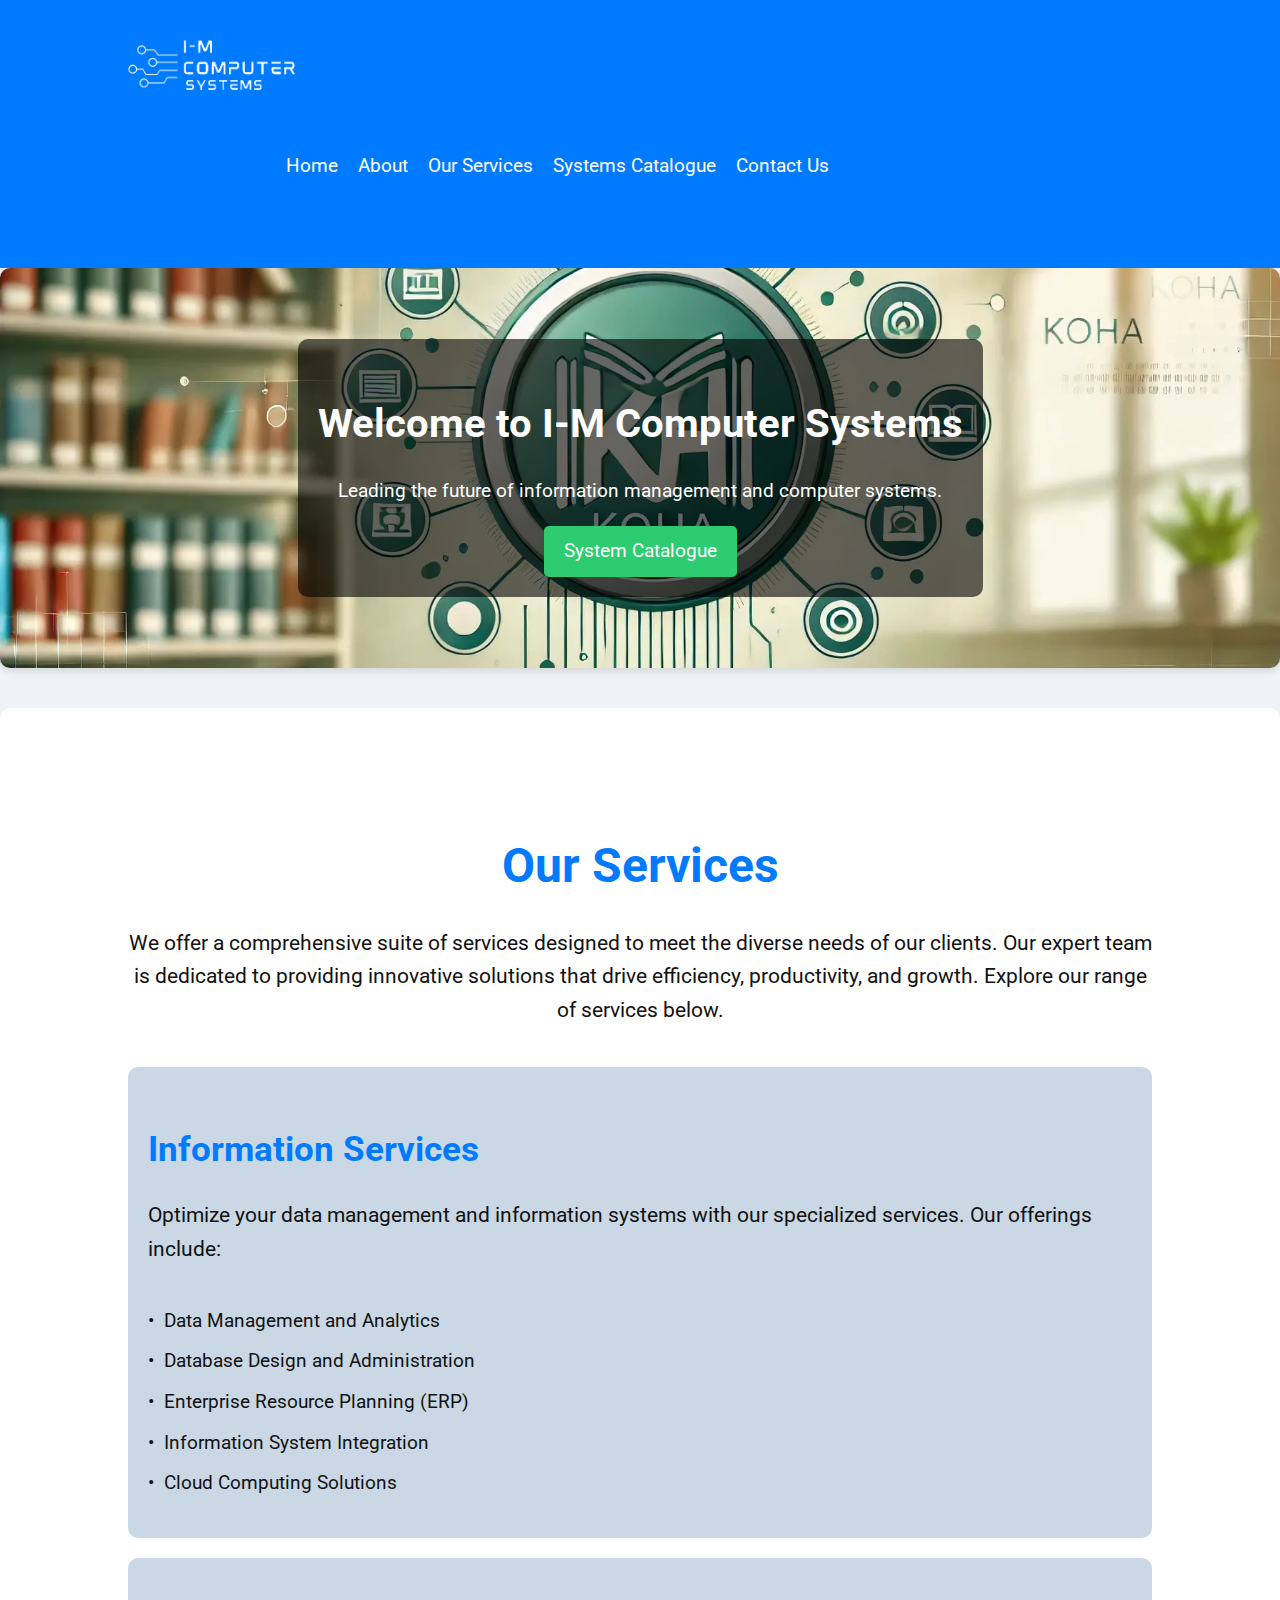
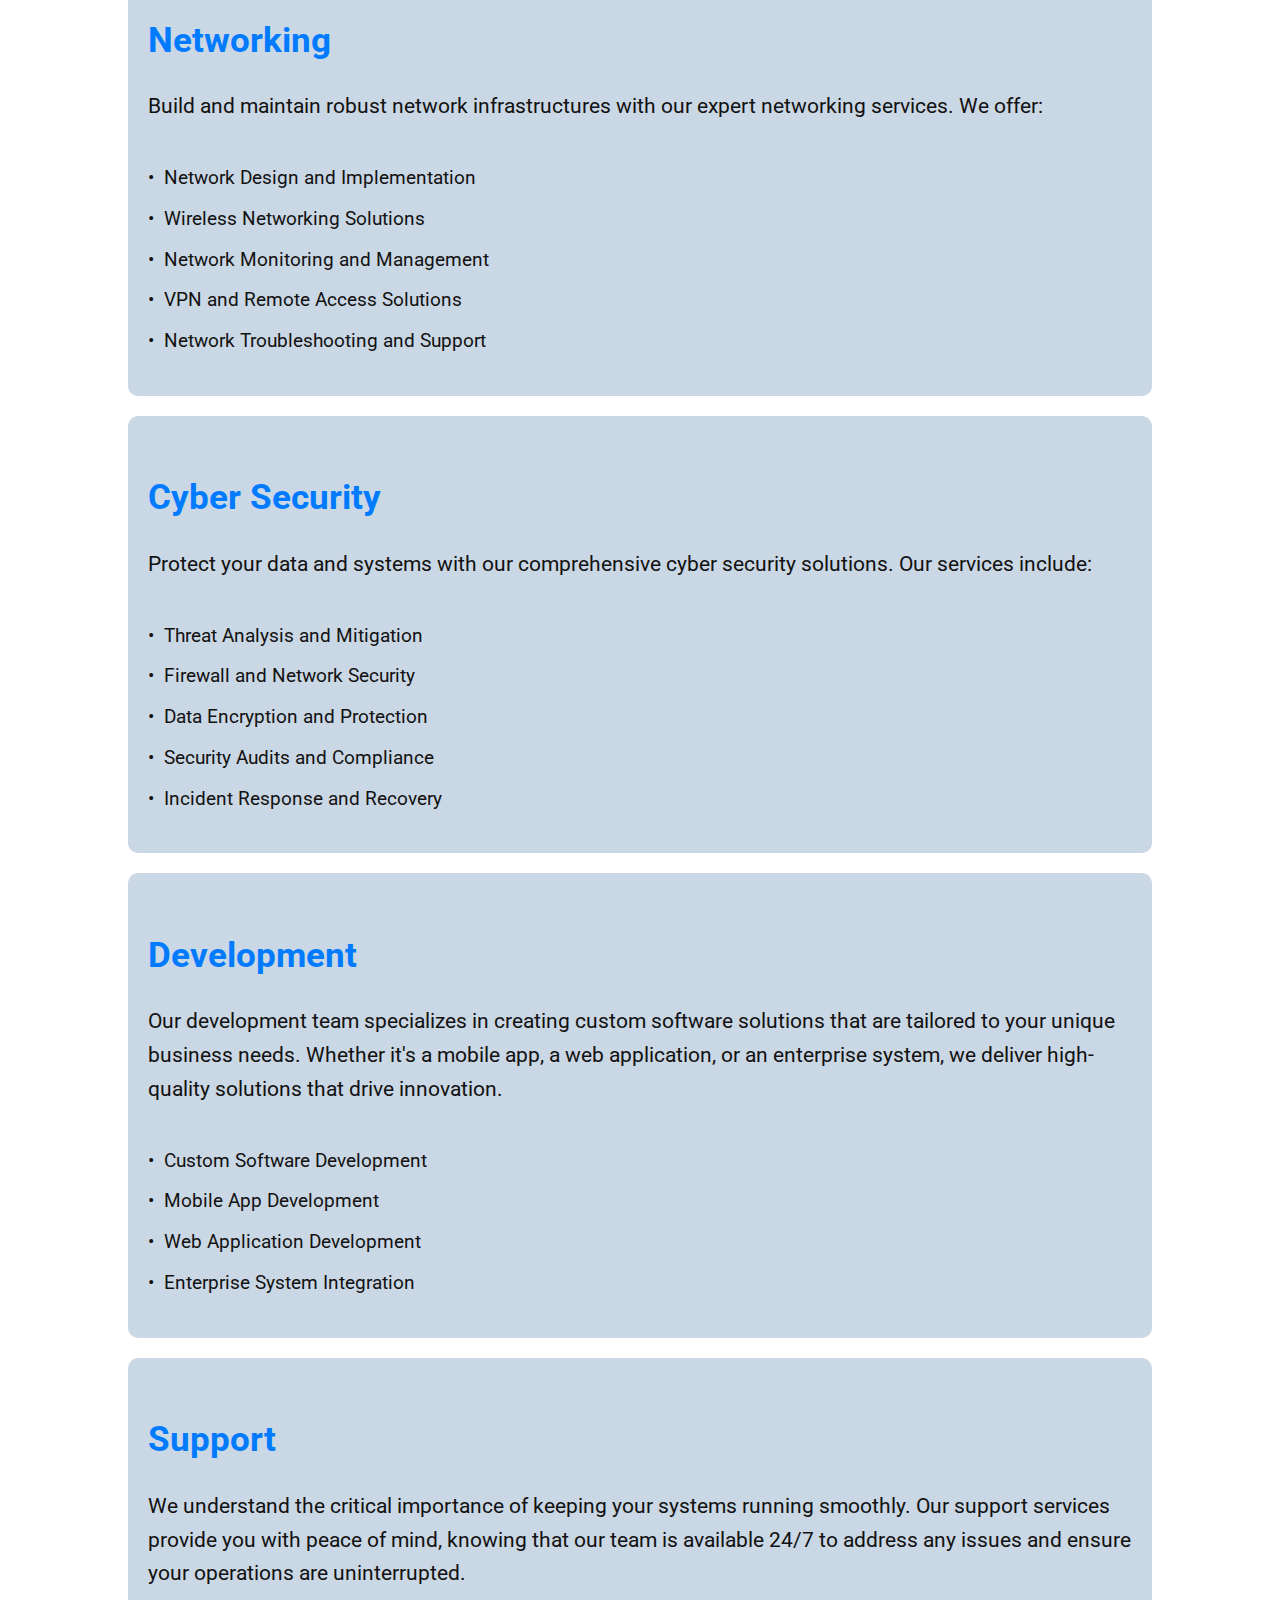
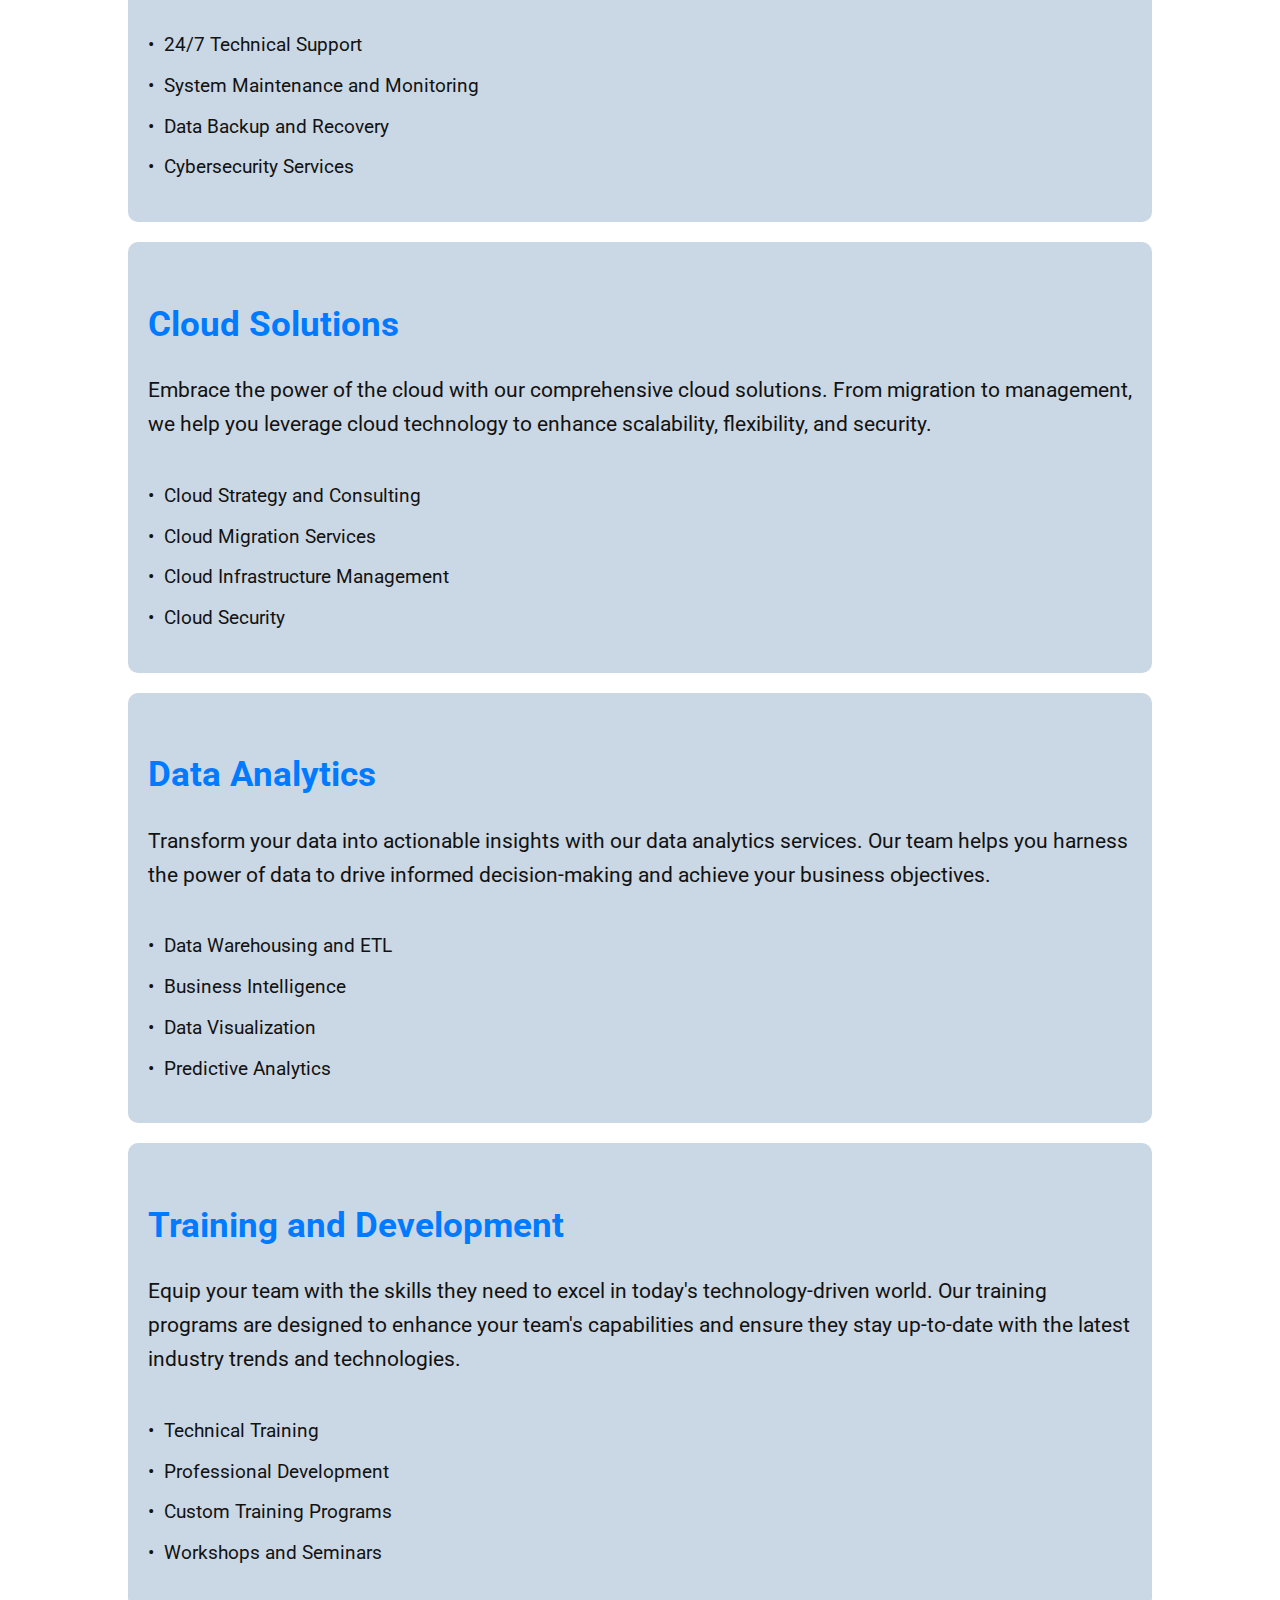
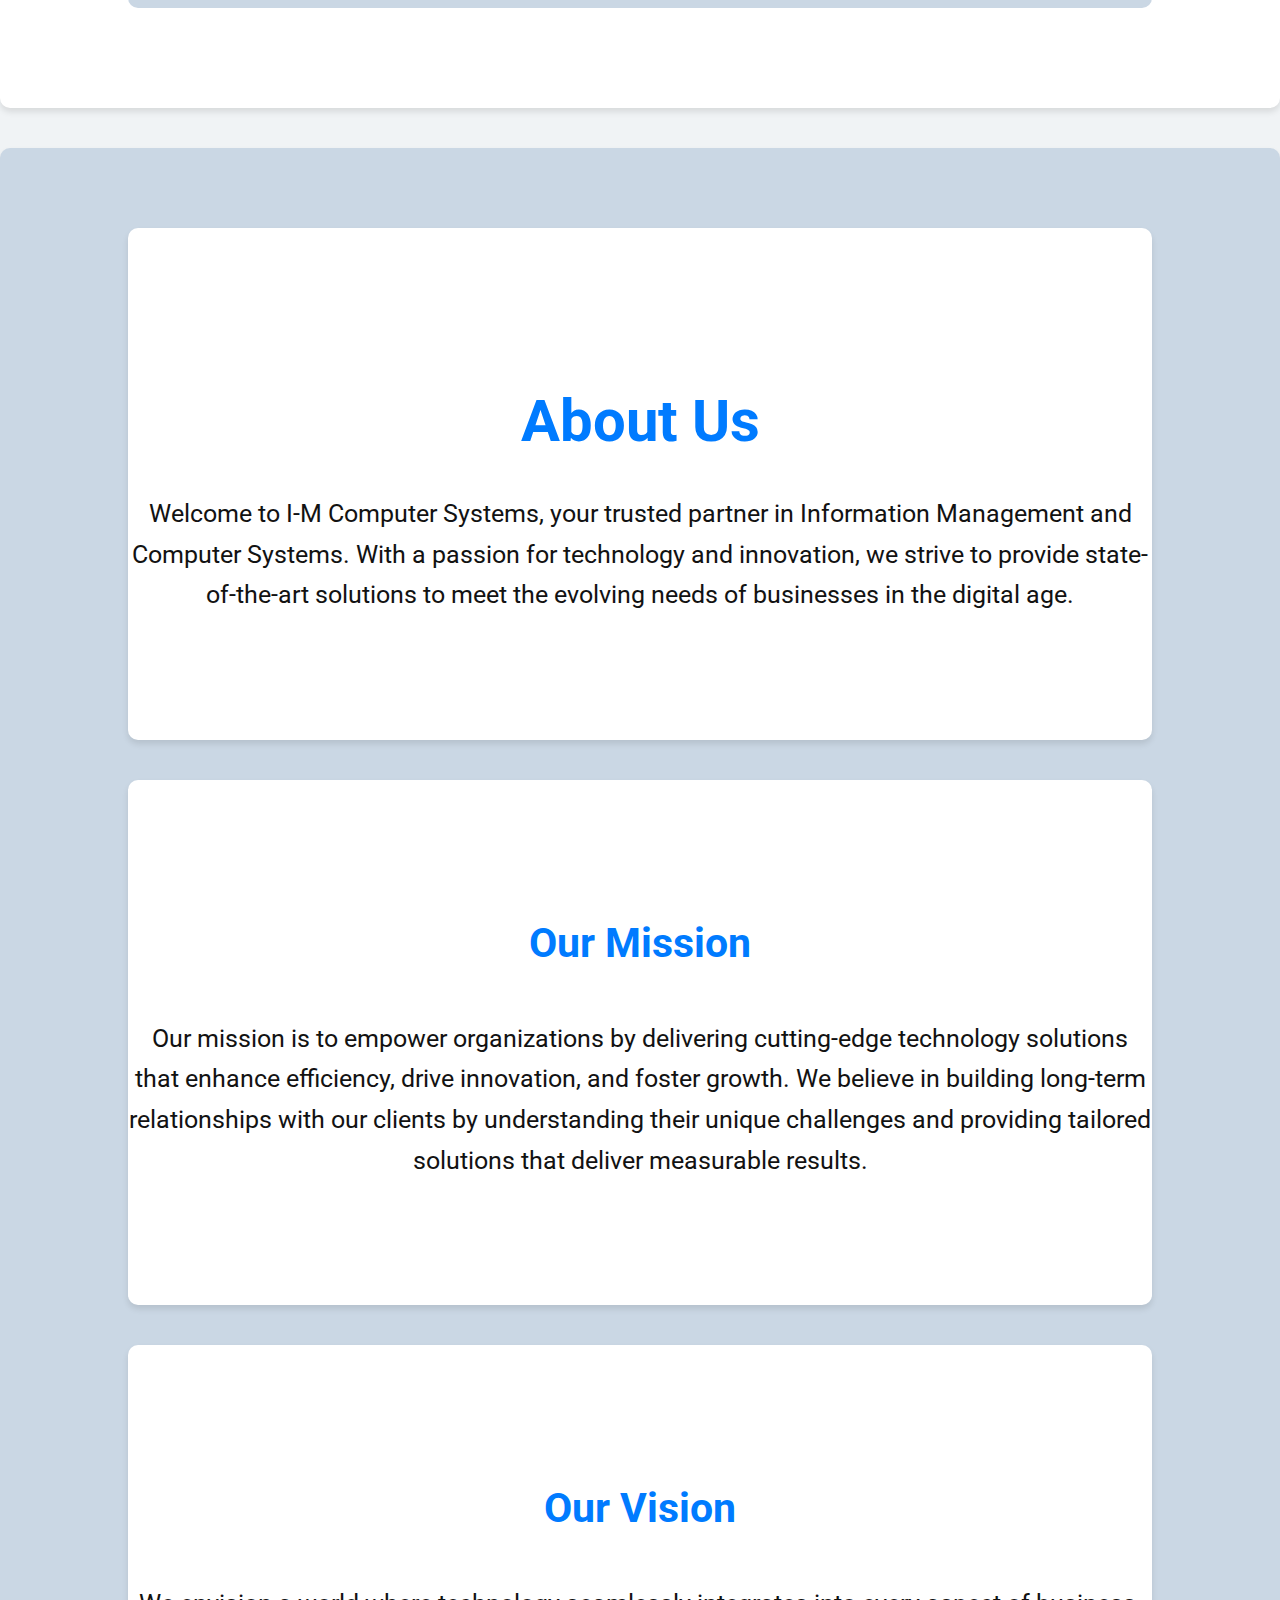
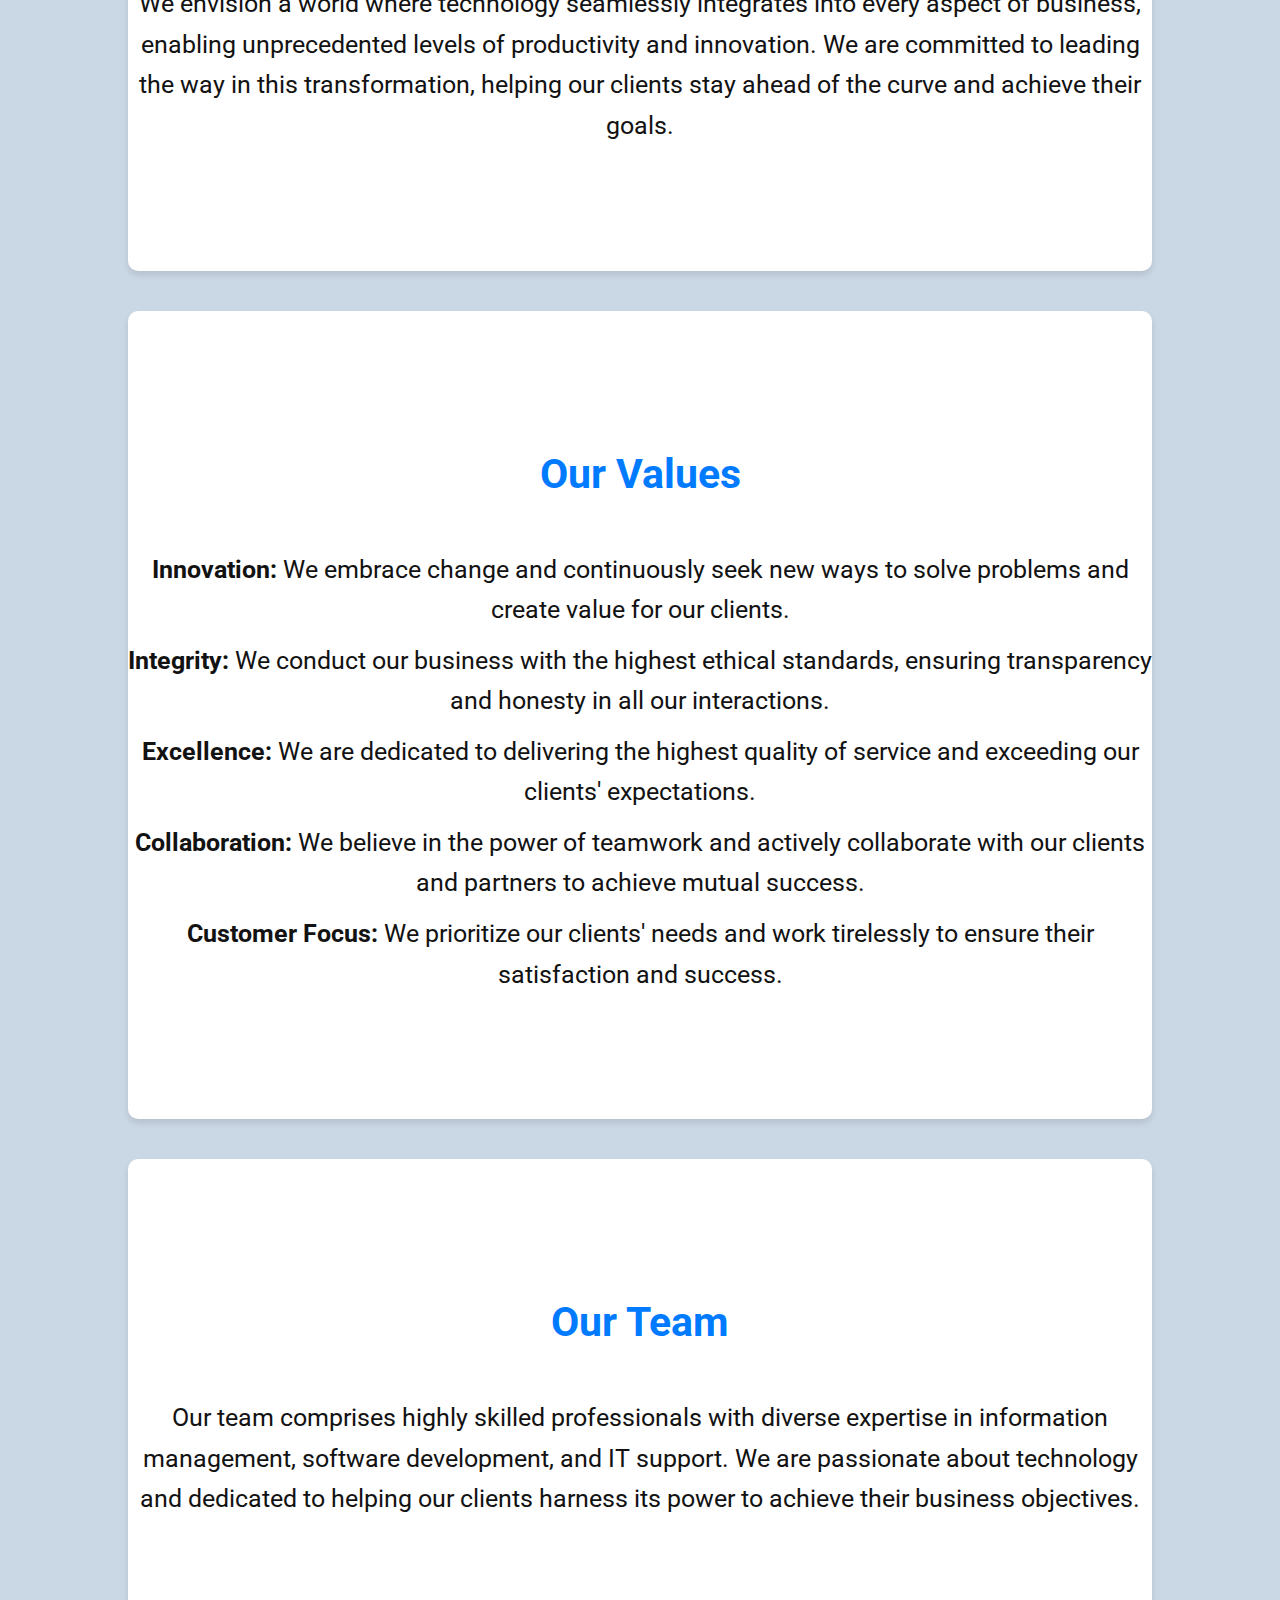
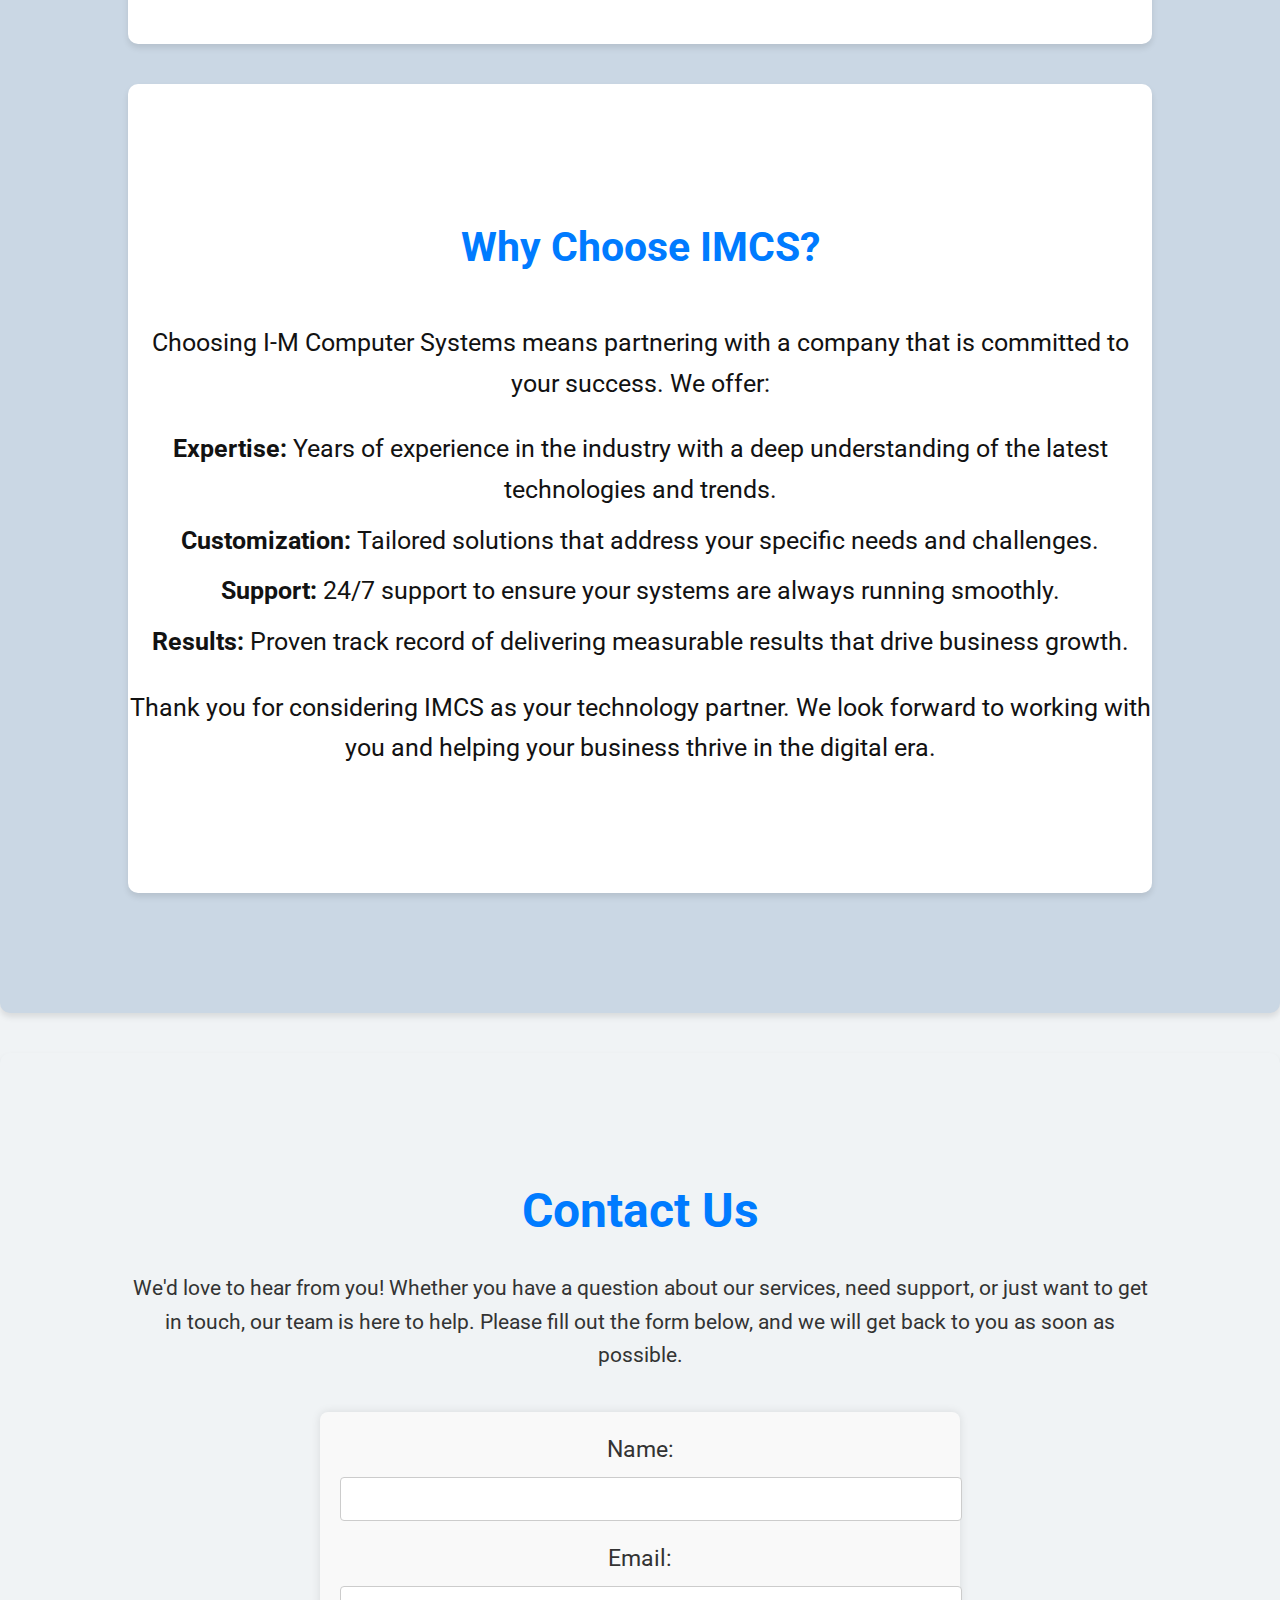
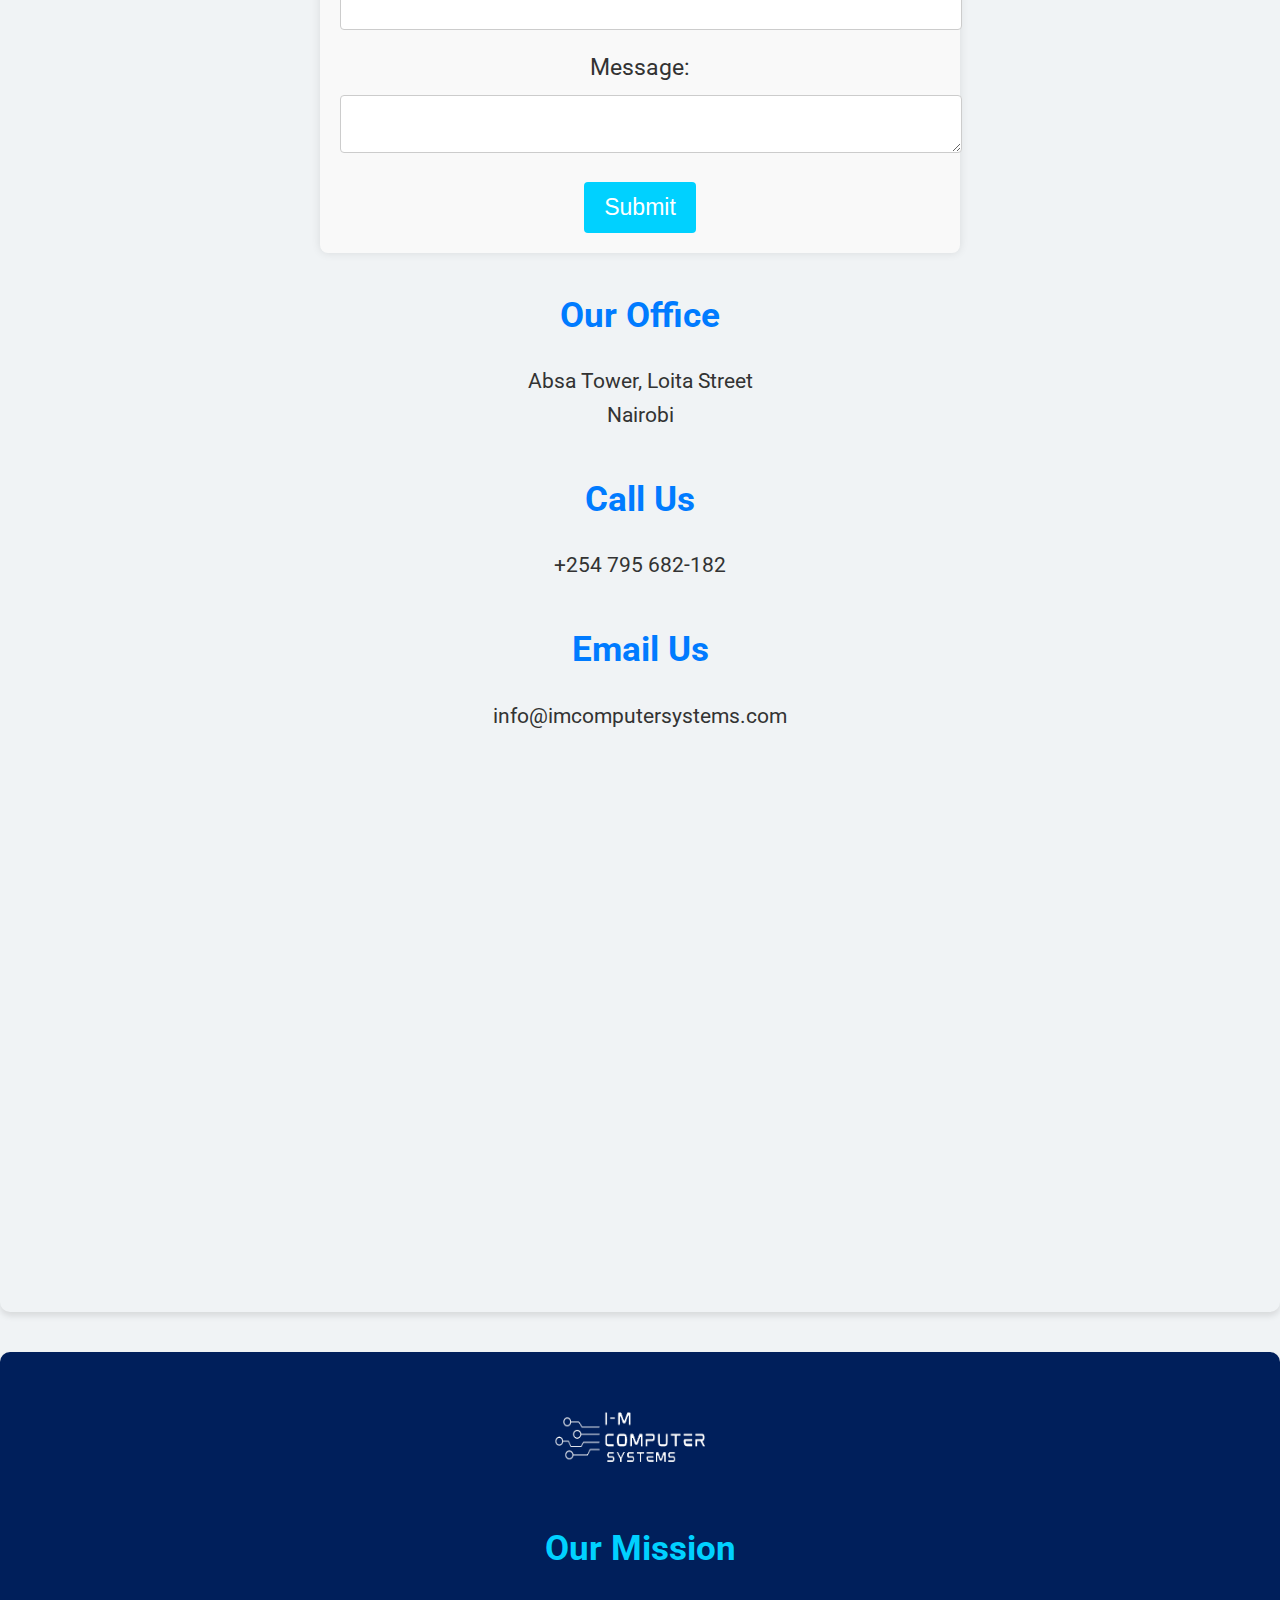
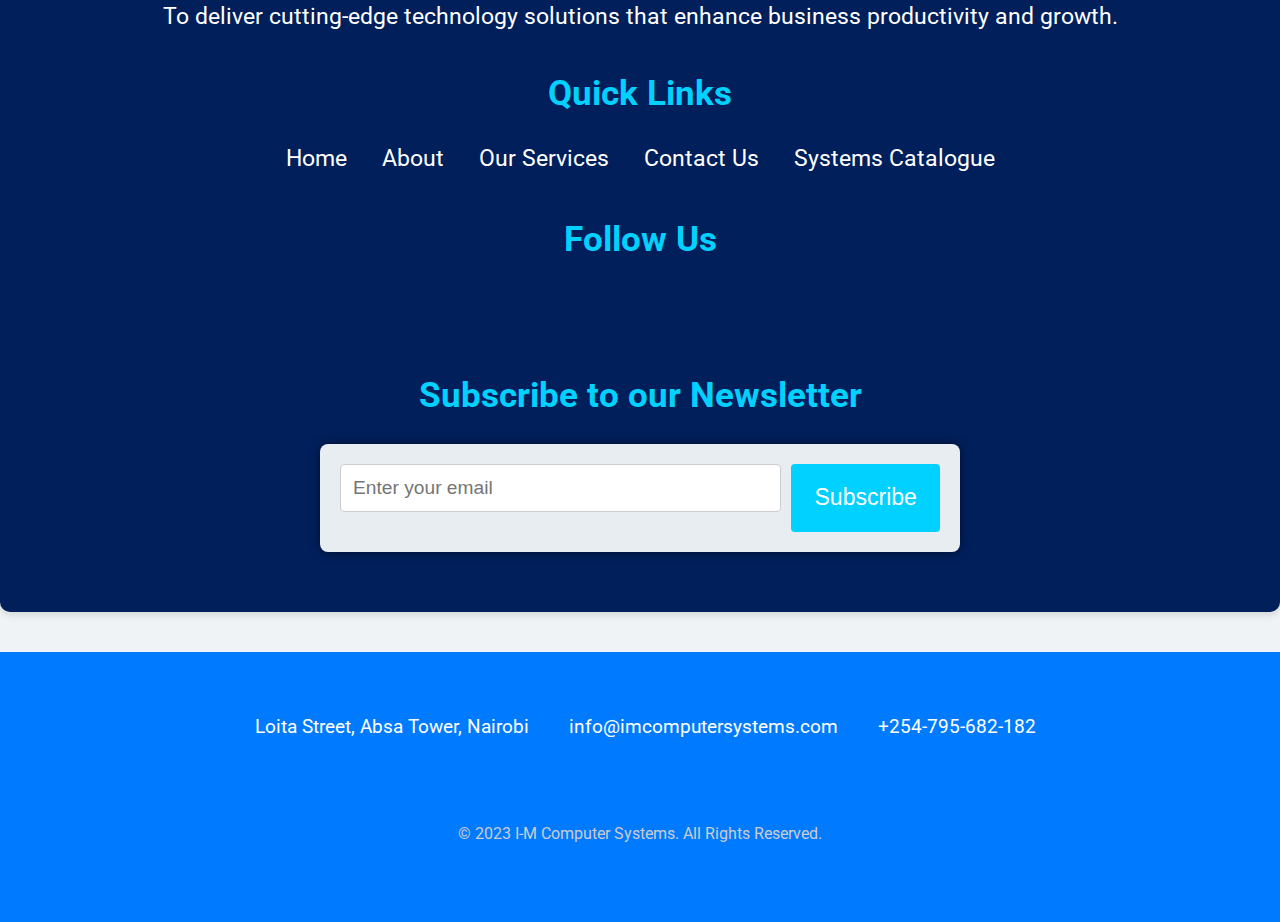
==== commit 9a174a0b: "Update index.html" ====
--- a/index.html
+++ b/index.html
@@ -3,7 +3,7 @@
 <head>
     <meta charset="UTF-8">
     <meta name="viewport" content="width=device-width, initial-scale=1.0">
-    <title>IMCS</title>
+    <title>IM Computer Systems</title>
     <link rel="stylesheet" href="styles.css">
     <link rel="stylesheet" href="https://cdnjs.cloudflare.com/ajax/libs/font-awesome/6.5.1/css/all.min.css" integrity="sha512-DTOQO9RWCH3ppGqcWaEA1BIZOC6xxalwEsw9c2QQeAIftl+Vegovlnee1c9QX4TctnWMn13TZye+giMm8e2LwA==" crossorigin="anonymous" referrerpolicy="no-referrer" />
      
--- a/styles.css
+++ b/styles.css
@@ -138,7 +138,7 @@
 }
 
 .hero {
-    background-image: url('images/koha\ image11.webp');
+    background-image: url('images/background.jpg');
     background-size: cover;
     background-position: center;
     height: 200px;
